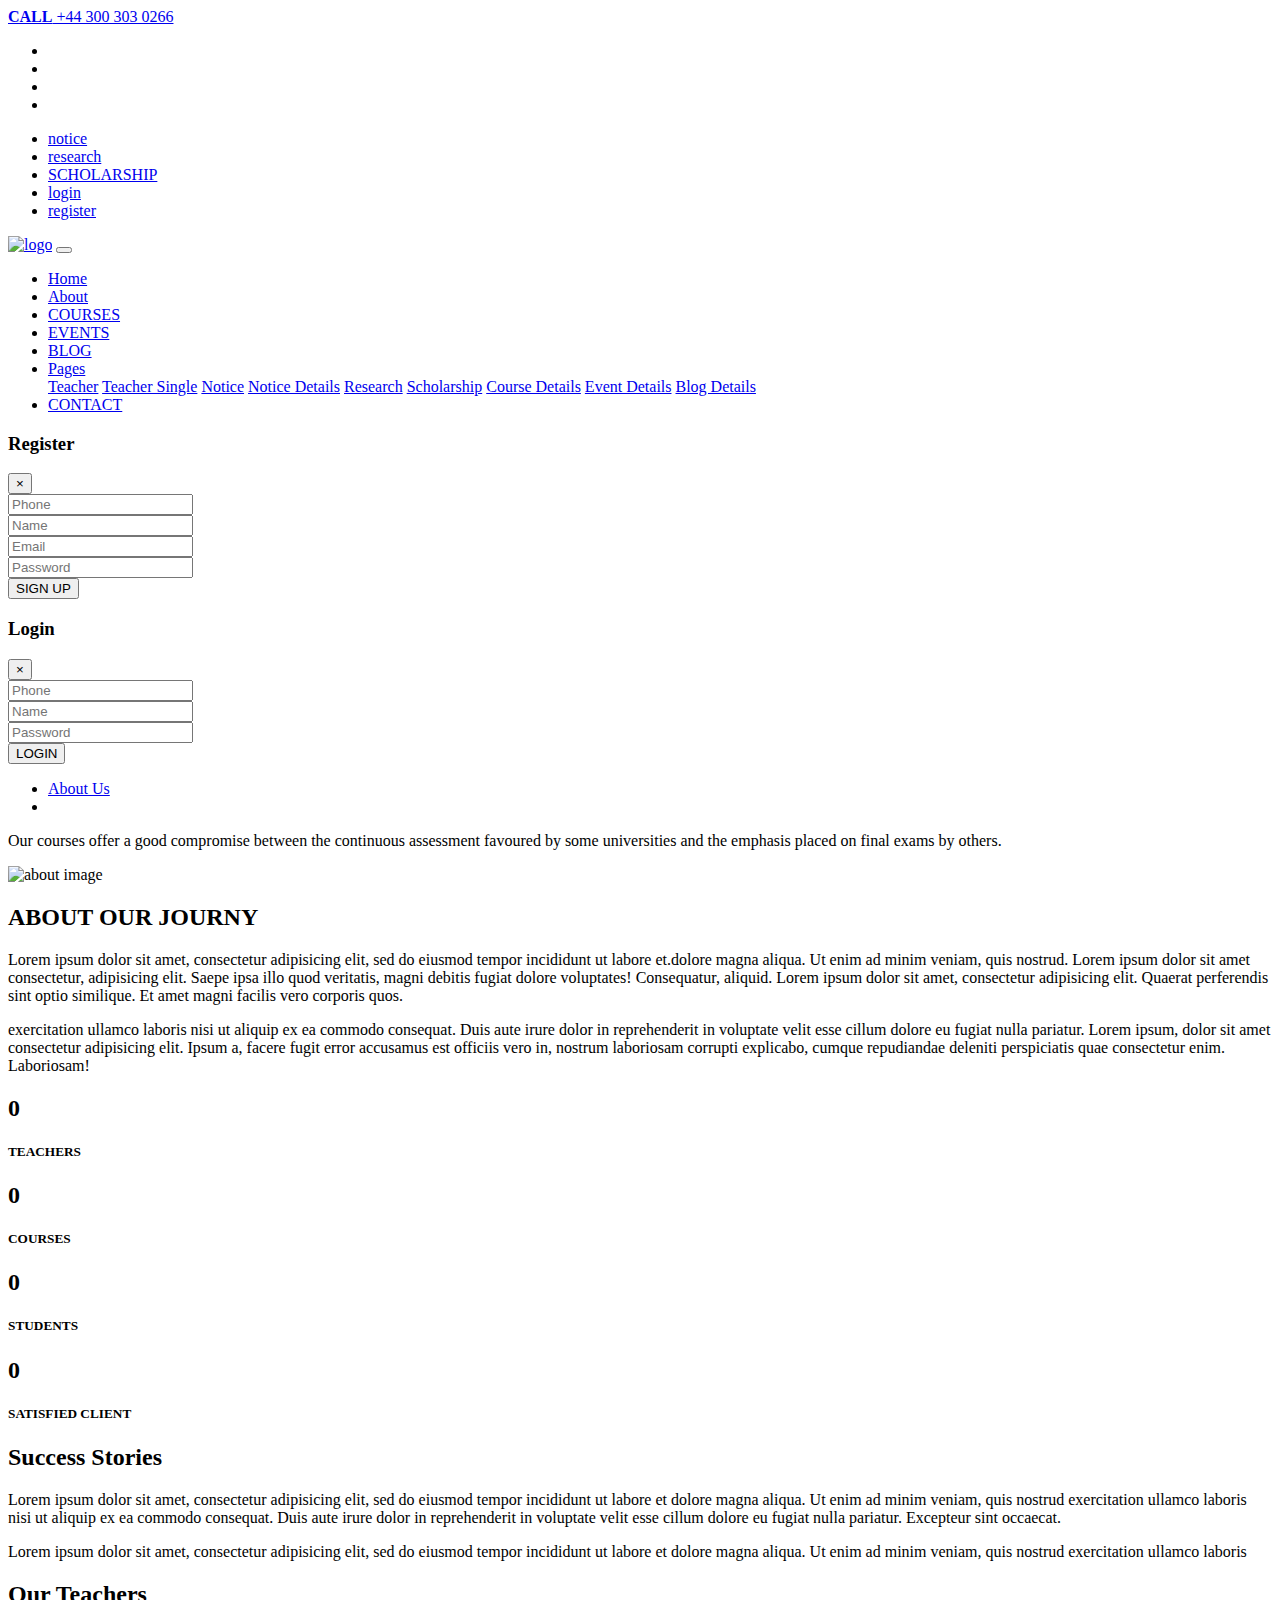
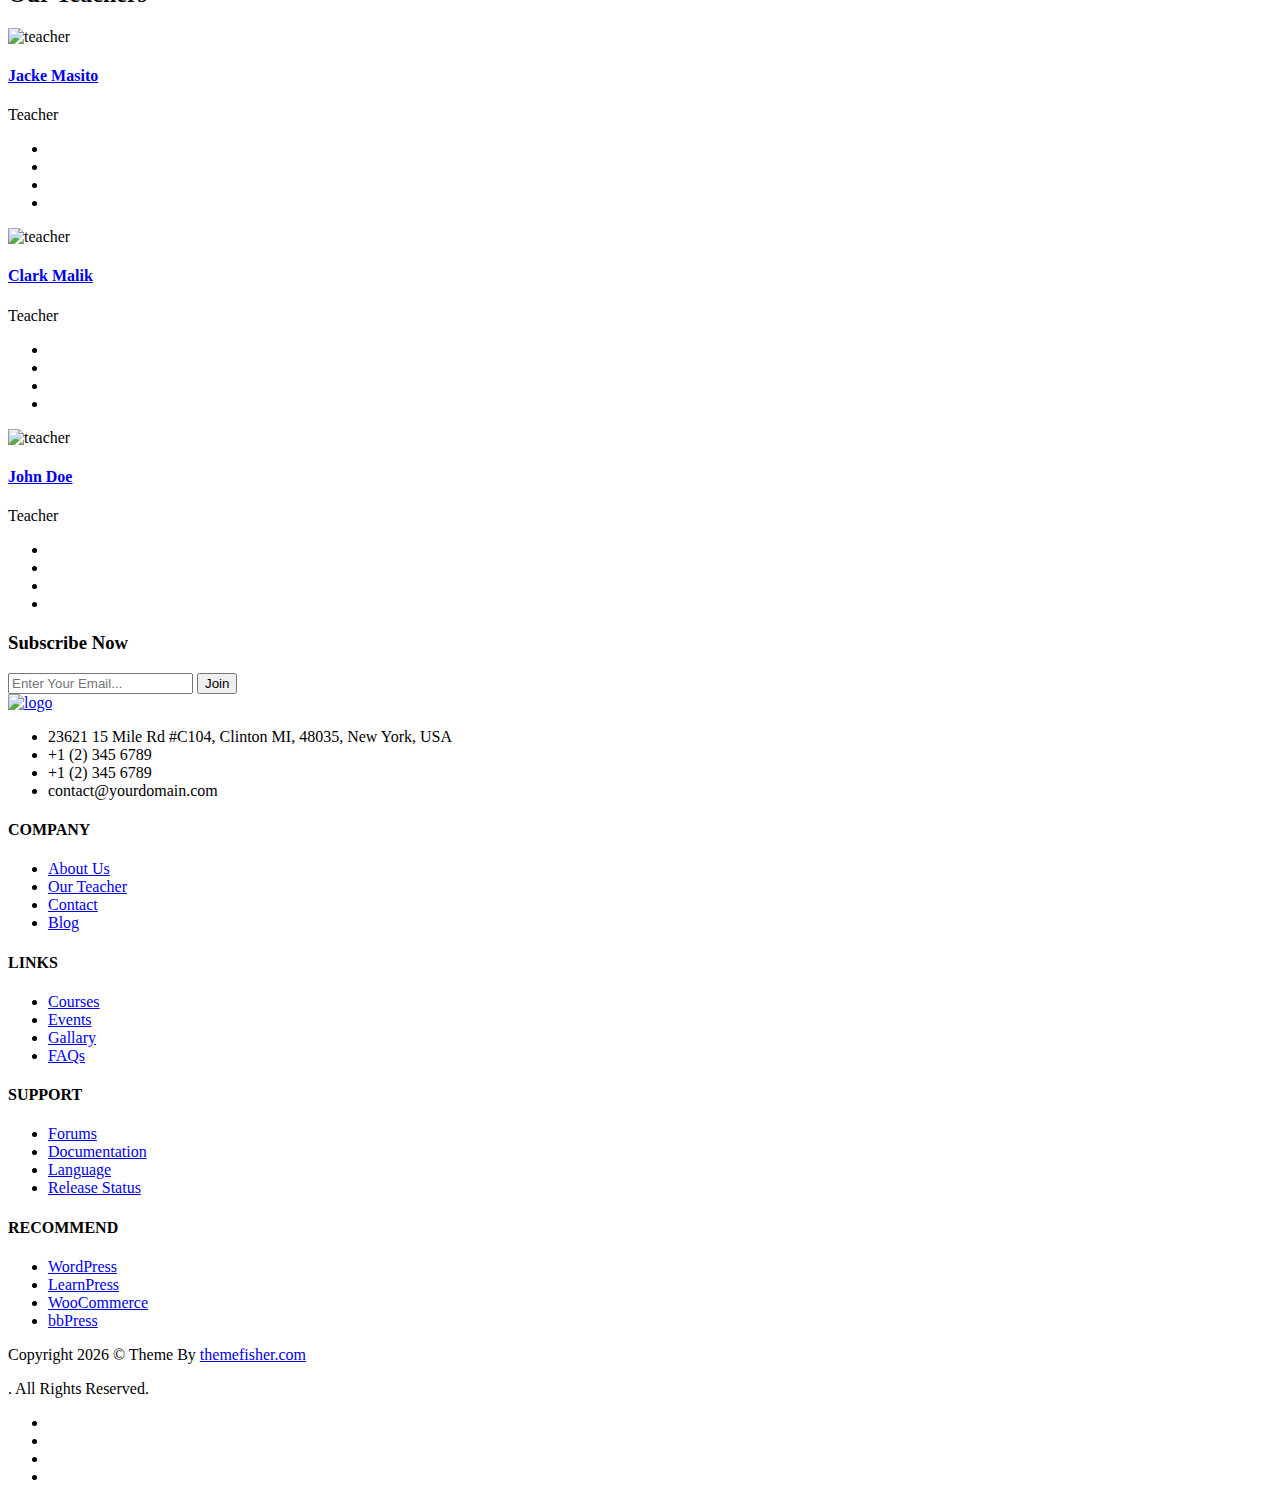
==== about.html @ 237f296d "Test_Example" ====
<!DOCTYPE html>
<html lang="zxx">

<head>
  <meta charset="utf-8">
  <title>Educenter</title>

  <!-- mobile responsive meta -->
  <meta name="viewport" content="width=device-width, initial-scale=1">
  <meta name="viewport" content="width=device-width, initial-scale=1, maximum-scale=1">
  
  <!-- ** Plugins Needed for the Project ** -->
  <!-- Bootstrap -->
  <link rel="stylesheet" href="plugins/bootstrap/bootstrap.min.css">
  <!-- slick slider -->
  <link rel="stylesheet" href="plugins/slick/slick.css">
  <!-- themefy-icon -->
  <link rel="stylesheet" href="plugins/themify-icons/themify-icons.css">
  <!-- animation css -->
  <link rel="stylesheet" href="plugins/animate/animate.css">
  <!-- aos -->
  <link rel="stylesheet" href="plugins/aos/aos.css">
  <!-- venobox popup -->
  <link rel="stylesheet" href="plugins/venobox/venobox.css">

  <!-- Main Stylesheet -->
  <link href="css/style.css" rel="stylesheet">
  
  <!--Favicon-->
  <link rel="shortcut icon" href="images/favicon.ico" type="image/x-icon">
  <link rel="icon" href="images/favicon.ico" type="image/x-icon">

</head>

<body>
  

<!-- header -->
<header class="fixed-top header">
  <!-- top header -->
  <div class="top-header py-2 bg-white">
    <div class="container">
      <div class="row no-gutters">
        <div class="col-lg-4 text-center text-lg-left">
          <a class="text-color mr-3" href="callto:+443003030266"><strong>CALL</strong> +44 300 303 0266</a>
          <ul class="list-inline d-inline">
            <li class="list-inline-item mx-0"><a class="d-inline-block p-2 text-color" href="#"><i class="ti-facebook"></i></a></li>
            <li class="list-inline-item mx-0"><a class="d-inline-block p-2 text-color" href="#"><i class="ti-twitter-alt"></i></a></li>
            <li class="list-inline-item mx-0"><a class="d-inline-block p-2 text-color" href="#"><i class="ti-linkedin"></i></a></li>
            <li class="list-inline-item mx-0"><a class="d-inline-block p-2 text-color" href="#"><i class="ti-instagram"></i></a></li>
          </ul>
        </div>
        <div class="col-lg-8 text-center text-lg-right">
          <ul class="list-inline">
            <li class="list-inline-item"><a class="text-uppercase text-color p-sm-2 py-2 px-0 d-inline-block" href="notice.html">notice</a></li>
            <li class="list-inline-item"><a class="text-uppercase text-color p-sm-2 py-2 px-0 d-inline-block" href="research.html">research</a></li>
            <li class="list-inline-item"><a class="text-uppercase text-color p-sm-2 py-2 px-0 d-inline-block" href="scholarship.html">SCHOLARSHIP</a></li>
            <li class="list-inline-item"><a class="text-uppercase text-color p-sm-2 py-2 px-0 d-inline-block" href="#" data-toggle="modal" data-target="#loginModal">login</a></li>
            <li class="list-inline-item"><a class="text-uppercase text-color p-sm-2 py-2 px-0 d-inline-block" href="#" data-toggle="modal" data-target="#signupModal">register</a></li>
          </ul>
        </div>
      </div>
    </div>
  </div>
  <!-- navbar -->
  <div class="navigation w-100">
    <div class="container">
      <nav class="navbar navbar-expand-lg navbar-light p-0">
        <a class="navbar-brand" href="index.html"><img src="images/logo.png" alt="logo"></a>
        <button class="navbar-toggler rounded-0" type="button" data-toggle="collapse" data-target="#navigation"
          aria-controls="navigation" aria-expanded="false" aria-label="Toggle navigation">
          <span class="navbar-toggler-icon"></span>
        </button>

        <div class="collapse navbar-collapse" id="navigation">
          <ul class="navbar-nav ml-auto text-center">
            <li class="nav-item @@home">
              <a class="nav-link" href="index.html">Home</a>
            </li>
            <li class="nav-item active">
              <a class="nav-link" href="about.html">About</a>
            </li>
            <li class="nav-item @@courses">
              <a class="nav-link" href="courses.html">COURSES</a>
            </li>
            <li class="nav-item @@events">
              <a class="nav-link" href="events.html">EVENTS</a>
            </li>
            <li class="nav-item @@blog">
              <a class="nav-link" href="blog.html">BLOG</a>
            </li>
            <li class="nav-item dropdown view">
              <a class="nav-link dropdown-toggle" href="#" id="navbarDropdown" role="button" data-toggle="dropdown"
                aria-haspopup="true" aria-expanded="false">
                Pages
              </a>
              <div class="dropdown-menu" aria-labelledby="navbarDropdown">
                <a class="dropdown-item" href="teacher.html">Teacher</a>
                <a class="dropdown-item" href="teacher-single.html">Teacher Single</a>
                <a class="dropdown-item" href="notice.html">Notice</a>
                <a class="dropdown-item" href="notice-single.html">Notice Details</a>
                <a class="dropdown-item" href="research.html">Research</a>
                <a class="dropdown-item" href="scholarship.html">Scholarship</a>
                <a class="dropdown-item" href="course-single.html">Course Details</a>
                <a class="dropdown-item" href="event-single.html">Event Details</a>
                <a class="dropdown-item" href="blog-single.html">Blog Details</a>
              </div>
            </li>
            <li class="nav-item @@contact">
              <a class="nav-link" href="contact.html">CONTACT</a>
            </li>
          </ul>
        </div>
      </nav>
    </div>
  </div>
</header>
<!-- /header -->
<!-- Modal -->
<div class="modal fade" id="signupModal" tabindex="-1" role="dialog" aria-hidden="true">
    <div class="modal-dialog modal-lg" role="document">
        <div class="modal-content rounded-0 border-0 p-4">
            <div class="modal-header border-0">
                <h3>Register</h3>
                <button type="button" class="close" data-dismiss="modal" aria-label="Close">
                    <span aria-hidden="true">&times;</span>
                </button>
            </div>
            <div class="modal-body">
                <div class="login">
                    <form action="#" class="row">
                        <div class="col-12">
                            <input type="text" class="form-control mb-3" id="signupPhone" name="signupPhone" placeholder="Phone">
                        </div>
                        <div class="col-12">
                            <input type="text" class="form-control mb-3" id="signupName" name="signupName" placeholder="Name">
                        </div>
                        <div class="col-12">
                            <input type="email" class="form-control mb-3" id="signupEmail" name="signupEmail" placeholder="Email">
                        </div>
                        <div class="col-12">
                            <input type="password" class="form-control mb-3" id="signupPassword" name="signupPassword" placeholder="Password">
                        </div>
                        <div class="col-12">
                            <button type="submit" class="btn btn-primary">SIGN UP</button>
                        </div>
                    </form>
                </div>
            </div>
        </div>
    </div>
</div>
<!-- Modal -->
<div class="modal fade" id="loginModal" tabindex="-1" role="dialog" aria-hidden="true">
    <div class="modal-dialog modal-lg" role="document">
        <div class="modal-content rounded-0 border-0 p-4">
            <div class="modal-header border-0">
                <h3>Login</h3>
                <button type="button" class="close" data-dismiss="modal" aria-label="Close">
                    <span aria-hidden="true">&times;</span>
                </button>
            </div>
            <div class="modal-body">
                <form action="#" class="row">
                    <div class="col-12">
                        <input type="text" class="form-control mb-3" id="loginPhone" name="loginPhone" placeholder="Phone">
                    </div>
                    <div class="col-12">
                        <input type="text" class="form-control mb-3" id="loginName" name="loginName" placeholder="Name">
                    </div>
                    <div class="col-12">
                        <input type="password" class="form-control mb-3" id="loginPassword" name="loginPassword" placeholder="Password">
                    </div>
                    <div class="col-12">
                        <button type="submit" class="btn btn-primary">LOGIN</button>
                    </div>
                </form>
            </div>
        </div>
    </div>
</div>

<!-- page title -->
<section class="page-title-section overlay" data-background="images/backgrounds/page-title.jpg">
  <div class="container">
    <div class="row">
      <div class="col-md-8">
        <ul class="list-inline custom-breadcrumb">
          <li class="list-inline-item"><a class="h2 text-primary font-secondary" href="@@page-link">About Us</a></li>
          <li class="list-inline-item text-white h3 font-secondary @@nasted"></li>
        </ul>
        <p class="text-lighten">Our courses offer a good compromise between the continuous assessment favoured by some universities and the emphasis placed on final exams by others.</p>
      </div>
    </div>
  </div>
</section>
<!-- /page title -->

<!-- about -->
<section class="section">
  <div class="container">
    <div class="row">
      <div class="col-12">
        <img class="img-fluid w-100 mb-4" src="images/about/about-page.jpg" alt="about image">
        <h2 class="section-title">ABOUT OUR JOURNY</h2>
        <p>Lorem ipsum dolor sit amet, consectetur adipisicing elit, sed do eiusmod tempor incididunt ut labore et.dolore magna aliqua. Ut enim ad minim veniam, quis nostrud. Lorem ipsum dolor sit amet consectetur, adipisicing elit. Saepe ipsa illo quod veritatis, magni debitis fugiat dolore voluptates! Consequatur, aliquid. Lorem ipsum dolor sit amet, consectetur adipisicing elit. Quaerat perferendis sint optio similique. Et amet magni facilis vero corporis quos.</p>
        <p>exercitation ullamco laboris nisi ut aliquip ex ea commodo consequat. Duis aute irure dolor in reprehenderit in voluptate velit esse cillum dolore eu fugiat nulla pariatur. Lorem ipsum, dolor sit amet consectetur adipisicing elit. Ipsum a, facere fugit error accusamus est officiis vero in, nostrum laboriosam corrupti explicabo, cumque repudiandae deleniti perspiciatis quae consectetur enim. Laboriosam!</p>
      </div>
    </div>
  </div>
</section>
<!-- /about -->

<!-- funfacts -->
<section class="section-sm bg-primary">
  <div class="container">
    <div class="row">
      <!-- funfacts item -->
      <div class="col-md-3 col-sm-6 mb-4 mb-md-0">
        <div class="text-center">
          <h2 class="count text-white" data-count="60">0</h2>
          <h5 class="text-white">TEACHERS</h5>
        </div>
      </div>
      <!-- funfacts item -->
      <div class="col-md-3 col-sm-6 mb-4 mb-md-0">
        <div class="text-center">
          <h2 class="count text-white" data-count="50">0</h2>
          <h5 class="text-white">COURSES</h5>
        </div>
      </div>
      <!-- funfacts item -->
      <div class="col-md-3 col-sm-6 mb-4 mb-md-0">
        <div class="text-center">
          <h2 class="count text-white" data-count="1000">0</h2>
          <h5 class="text-white">STUDENTS</h5>
        </div>
      </div>
      <!-- funfacts item -->
      <div class="col-md-3 col-sm-6 mb-4 mb-md-0">
        <div class="text-center">
          <h2 class="count text-white" data-count="3737">0</h2>
          <h5 class="text-white">SATISFIED CLIENT</h5>
        </div>
      </div>
    </div>
  </div>
</section>
<!-- /funfacts -->

<!-- success story -->
<section class="section bg-cover" data-background="images/backgrounds/success-story.jpg">
  <div class="container">
    <div class="row">
      <div class="col-lg-6 col-sm-4 position-relative success-video">
        <a class="play-btn venobox" href="https://youtu.be/nA1Aqp0sPQo" data-vbtype="video">
          <i class="ti-control-play"></i>
        </a>
      </div>
      <div class="col-lg-6 col-sm-8">
        <div class="bg-white p-5">
          <h2 class="section-title">Success Stories</h2>
          <p>Lorem ipsum dolor sit amet, consectetur adipisicing elit, sed do eiusmod tempor incididunt ut labore et dolore magna aliqua. Ut enim ad minim veniam, quis nostrud exercitation ullamco laboris nisi ut aliquip ex ea commodo consequat. Duis aute irure dolor in reprehenderit in voluptate velit esse cillum dolore eu fugiat nulla pariatur. Excepteur sint occaecat.</p>
          <p>Lorem ipsum dolor sit amet, consectetur adipisicing elit, sed do eiusmod tempor incididunt ut labore et dolore magna aliqua. Ut enim ad minim veniam, quis nostrud exercitation ullamco laboris</p>
        </div>
      </div>
    </div>
  </div>
</section>
<!-- /success story -->

<!-- teachers -->
<section class="section">
    <div class="container">
      <div class="row justify-content-center">
        <div class="col-12">
          <h2 class="section-title">Our Teachers</h2>
        </div>
        <!-- teacher -->
        <div class="col-lg-4 col-sm-6 mb-5 mb-lg-0">
          <div class="card border-0 rounded-0 hover-shadow">
            <img class="card-img-top rounded-0" src="images/teachers/teacher-1.jpg" alt="teacher">
            <div class="card-body">
              <a href="teacher-single.html">
                <h4 class="card-title">Jacke Masito</h4>
              </a>
              <div class="d-flex justify-content-between">
                <span>Teacher</span>
                <ul class="list-inline">
                  <li class="list-inline-item"><a class="text-color" href="#"><i class="ti-facebook"></i></a></li>
                  <li class="list-inline-item"><a class="text-color" href="#"><i class="ti-twitter-alt"></i></a></li>
                  <li class="list-inline-item"><a class="text-color" href="#"><i class="ti-google"></i></a></li>
                  <li class="list-inline-item"><a class="text-color" href="#"><i class="ti-linkedin"></i></a></li>
                </ul>
              </div>
            </div>
          </div>
        </div>
        <!-- teacher -->
        <div class="col-lg-4 col-sm-6 mb-5 mb-lg-0">
          <div class="card border-0 rounded-0 hover-shadow">
            <img class="card-img-top rounded-0" src="images/teachers/teacher-2.jpg" alt="teacher">
            <div class="card-body">
              <a href="teacher-single.html">
                <h4 class="card-title">Clark Malik</h4>
              </a>
              <div class="d-flex justify-content-between">
                <span>Teacher</span>
                <ul class="list-inline">
                  <li class="list-inline-item"><a class="text-color" href="#"><i class="ti-facebook"></i></a></li>
                  <li class="list-inline-item"><a class="text-color" href="#"><i class="ti-twitter-alt"></i></a></li>
                  <li class="list-inline-item"><a class="text-color" href="#"><i class="ti-google"></i></a></li>
                  <li class="list-inline-item"><a class="text-color" href="#"><i class="ti-linkedin"></i></a></li>
                </ul>
              </div>
            </div>
          </div>
        </div>
        <!-- teacher -->
        <div class="col-lg-4 col-sm-6 mb-5 mb-lg-0">
          <div class="card border-0 rounded-0 hover-shadow">
            <img class="card-img-top rounded-0" src="images/teachers/teacher-3.jpg" alt="teacher">
            <div class="card-body">
              <a href="teacher-single.html">
                <h4 class="card-title">John Doe</h4>
              </a>
              <div class="d-flex justify-content-between">
                <span>Teacher</span>
                <ul class="list-inline">
                  <li class="list-inline-item"><a class="text-color" href="#"><i class="ti-facebook"></i></a></li>
                  <li class="list-inline-item"><a class="text-color" href="#"><i class="ti-twitter-alt"></i></a></li>
                  <li class="list-inline-item"><a class="text-color" href="#"><i class="ti-google"></i></a></li>
                  <li class="list-inline-item"><a class="text-color" href="#"><i class="ti-linkedin"></i></a></li>
                </ul>
              </div>
            </div>
          </div>
        </div>
      </div>
    </div>
  </section>
  <!-- /teachers -->

<!-- footer -->
<footer>
  <!-- newsletter -->
  <div class="newsletter">
    <div class="container">
      <div class="row">
        <div class="col-md-9 ml-auto bg-primary py-5 newsletter-block">
          <h3 class="text-white">Subscribe Now</h3>
          <form action="#">
            <div class="input-wrapper">
              <input type="email" class="form-control border-0" id="newsletter" name="newsletter" placeholder="Enter Your Email...">
              <button type="submit" value="send" class="btn btn-primary">Join</button>
            </div>
          </form>
        </div>
      </div>
    </div>
  </div>
  <!-- footer content -->
  <div class="footer bg-footer section border-bottom">
    <div class="container">
      <div class="row">
        <div class="col-lg-4 col-sm-8 mb-5 mb-lg-0">
          <!-- logo -->
          <a class="logo-footer" href="index.html"><img class="img-fluid mb-4" src="images/logo.png" alt="logo"></a>
          <ul class="list-unstyled">
            <li class="mb-2">23621 15 Mile Rd #C104, Clinton MI, 48035, New York, USA</li>
            <li class="mb-2">+1 (2) 345 6789</li>
            <li class="mb-2">+1 (2) 345 6789</li>
            <li class="mb-2">contact@yourdomain.com</li>
          </ul>
        </div>
        <!-- company -->
        <div class="col-lg-2 col-md-3 col-sm-4 col-6 mb-5 mb-md-0">
          <h4 class="text-white mb-5">COMPANY</h4>
          <ul class="list-unstyled">
            <li class="mb-3"><a class="text-color" href="about.html">About Us</a></li>
            <li class="mb-3"><a class="text-color" href="teacher.html">Our Teacher</a></li>
            <li class="mb-3"><a class="text-color" href="contact.html">Contact</a></li>
            <li class="mb-3"><a class="text-color" href="blog.html">Blog</a></li>
          </ul>
        </div>
        <!-- links -->
        <div class="col-lg-2 col-md-3 col-sm-4 col-6 mb-5 mb-md-0">
          <h4 class="text-white mb-5">LINKS</h4>
          <ul class="list-unstyled">
            <li class="mb-3"><a class="text-color" href="courses.html">Courses</a></li>
            <li class="mb-3"><a class="text-color" href="event.html">Events</a></li>
            <li class="mb-3"><a class="text-color" href="gallary.html">Gallary</a></li>
            <li class="mb-3"><a class="text-color" href="faqs.html">FAQs</a></li>
          </ul>
        </div>
        <!-- support -->
        <div class="col-lg-2 col-md-3 col-sm-4 col-6 mb-5 mb-md-0">
          <h4 class="text-white mb-5">SUPPORT</h4>
          <ul class="list-unstyled">
            <li class="mb-3"><a class="text-color" href="#">Forums</a></li>
            <li class="mb-3"><a class="text-color" href="#">Documentation</a></li>
            <li class="mb-3"><a class="text-color" href="#">Language</a></li>
            <li class="mb-3"><a class="text-color" href="#">Release Status</a></li>
          </ul>
        </div>
        <!-- support -->
        <div class="col-lg-2 col-md-3 col-sm-4 col-6 mb-5 mb-md-0">
          <h4 class="text-white mb-5">RECOMMEND</h4>
          <ul class="list-unstyled">
            <li class="mb-3"><a class="text-color" href="#">WordPress</a></li>
            <li class="mb-3"><a class="text-color" href="#">LearnPress</a></li>
            <li class="mb-3"><a class="text-color" href="#">WooCommerce</a></li>
            <li class="mb-3"><a class="text-color" href="#">bbPress</a></li>
          </ul>
        </div>
      </div>
    </div>
  </div>
  <!-- copyright -->
  <div class="copyright py-4 bg-footer">
    <div class="container">
      <div class="row">
        <div class="col-sm-7 text-sm-left text-center">
          <p class="mb-0">Copyright
            <script>
              var CurrentYear = new Date().getFullYear()
              document.write(CurrentYear)
            </script> 
            © Theme By <a href="https://themefisher.com">themefisher.com</a></p> . All Rights Reserved.
        </div>
        <div class="col-sm-5 text-sm-right text-center">
          <ul class="list-inline">
            <li class="list-inline-item"><a class="d-inline-block p-2" href="https://www.facebook.com/themefisher"><i class="ti-facebook text-primary"></i></a></li>
            <li class="list-inline-item"><a class="d-inline-block p-2" href="https://www.twitter.com/themefisher"><i class="ti-twitter-alt text-primary"></i></a></li>
            <li class="list-inline-item"><a class="d-inline-block p-2" href="#"><i class="ti-instagram text-primary"></i></a></li>
            <li class="list-inline-item"><a class="d-inline-block p-2" href="https://dribbble.com/themefisher"><i class="ti-dribbble text-primary"></i></a></li>
          </ul>
        </div>
      </div>
    </div>
  </div>
</footer>
<!-- /footer -->

<!-- jQuery -->
<script src="plugins/jQuery/jquery.min.js"></script>
<!-- Bootstrap JS -->
<script src="plugins/bootstrap/bootstrap.min.js"></script>
<!-- slick slider -->
<script src="plugins/slick/slick.min.js"></script>
<!-- aos -->
<script src="plugins/aos/aos.js"></script>
<!-- venobox popup -->
<script src="plugins/venobox/venobox.min.js"></script>
<!-- mixitup filter -->
<script src="plugins/mixitup/mixitup.min.js"></script>
<!-- google map -->
<script src="https://maps.googleapis.com/maps/api/js?key=AIzaSyCcABaamniA6OL5YvYSpB3pFMNrXwXnLwU&libraries=places"></script>
<script src="plugins/google-map/gmap.js"></script>

<!-- Main Script -->
<script src="js/script.js"></script>

</body>
</html>
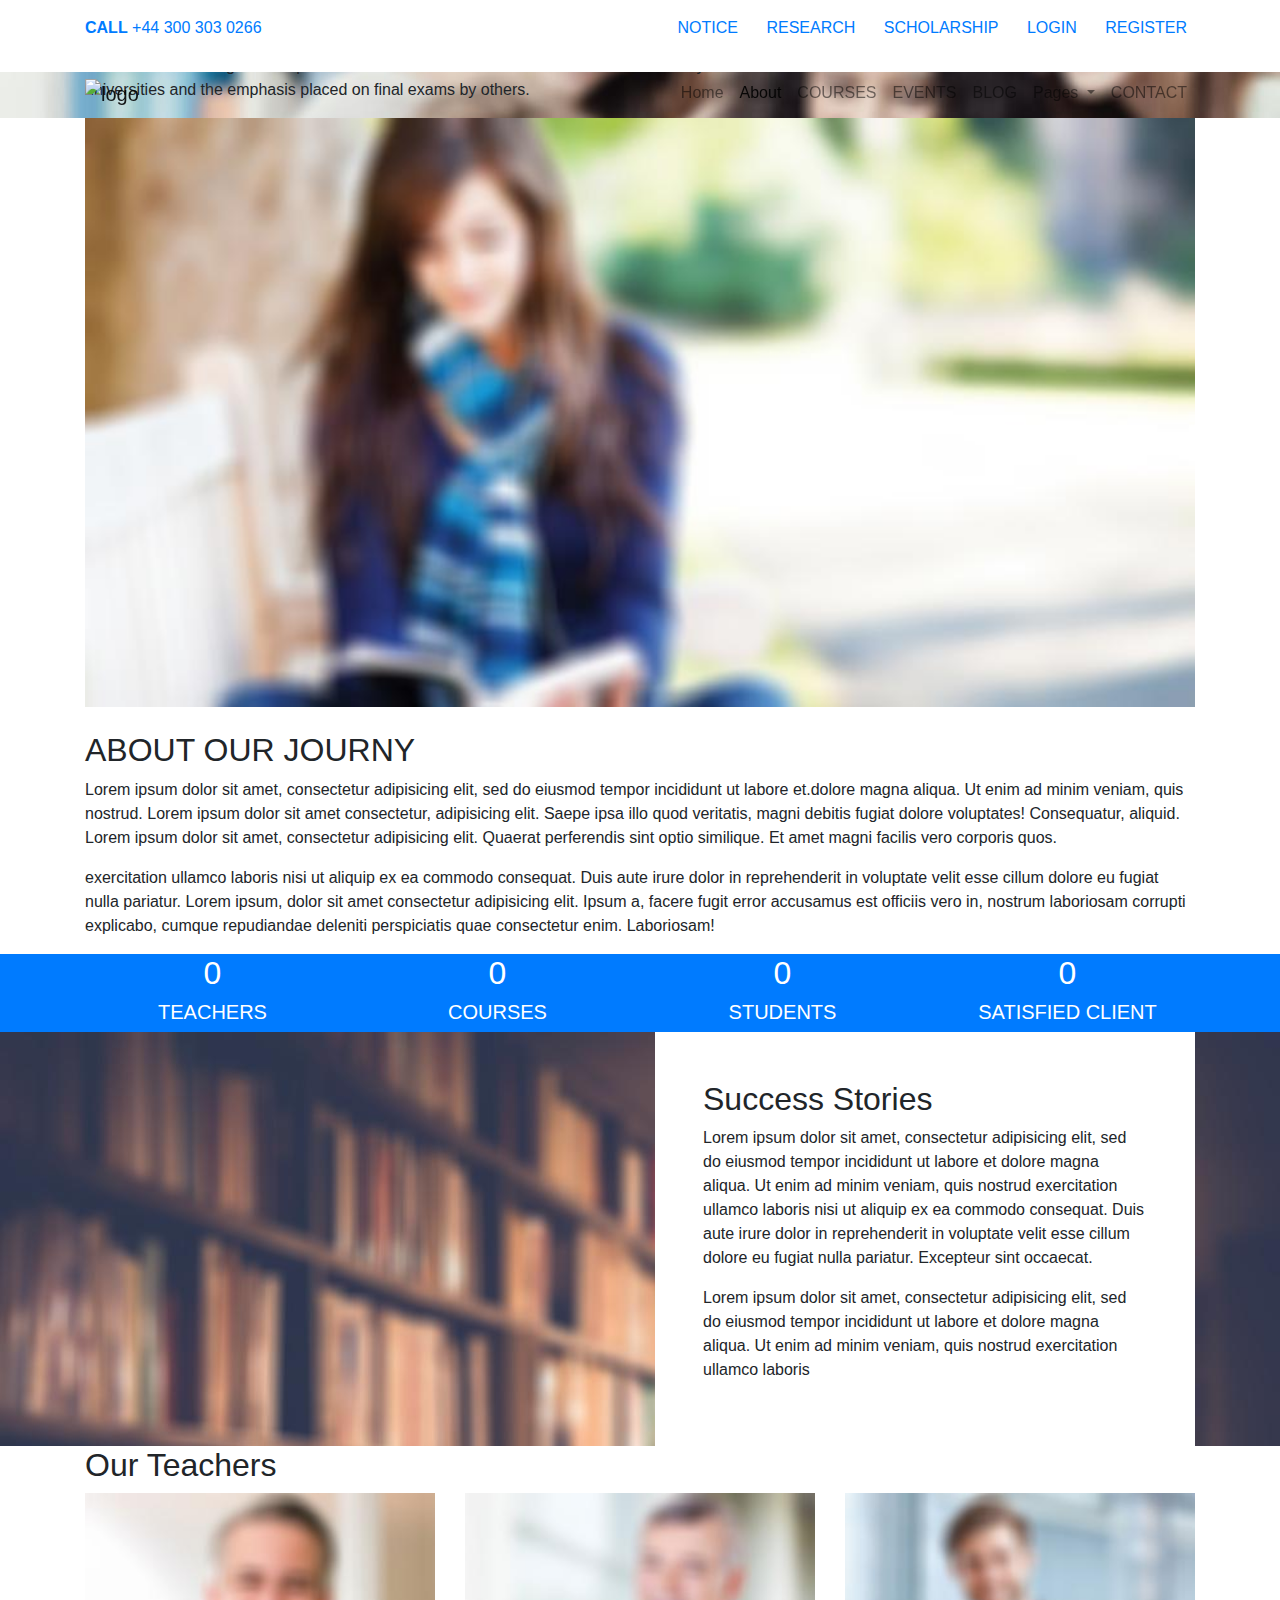
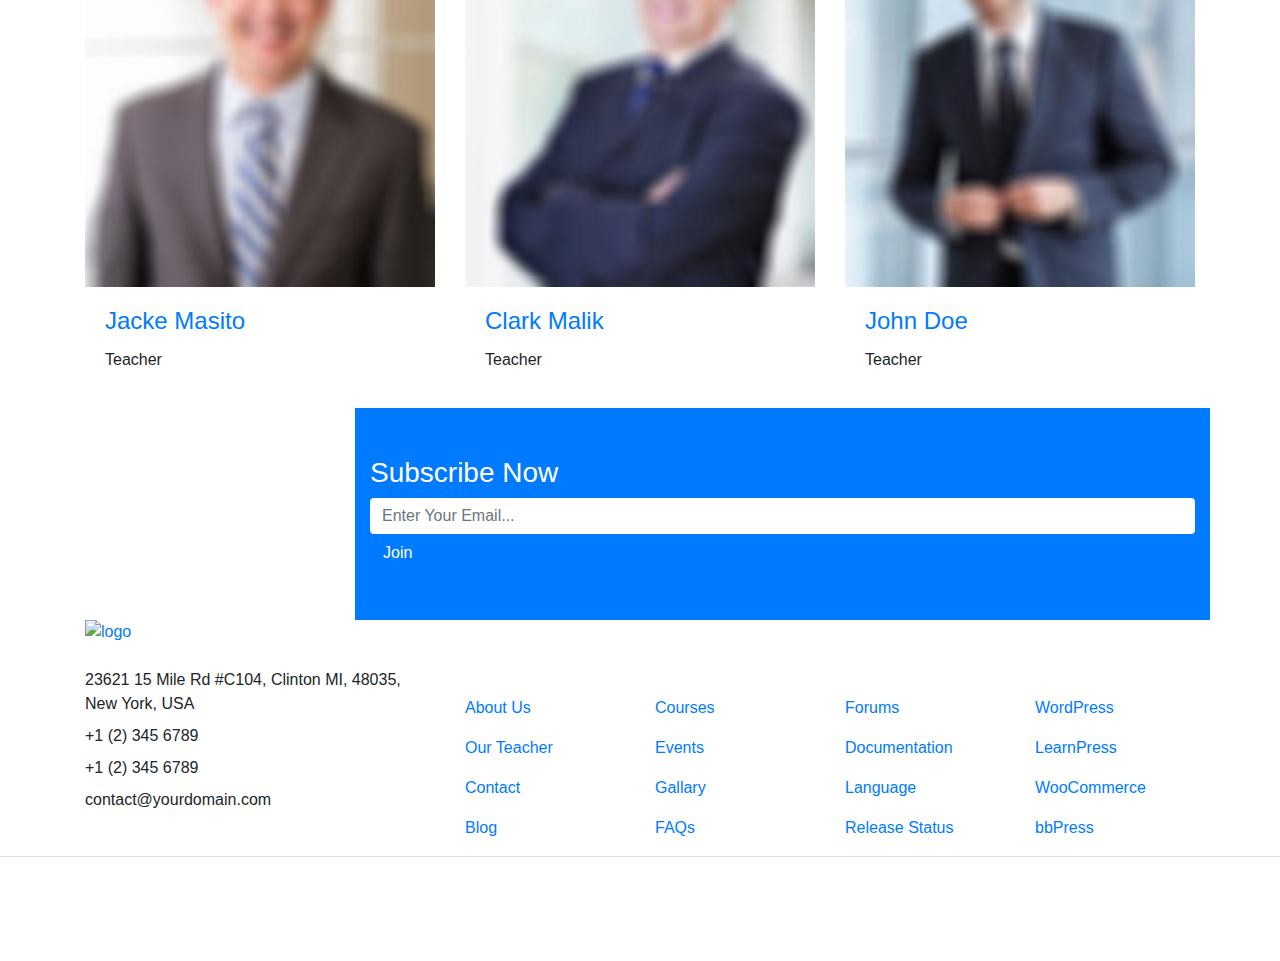
==== commit a296a88b: "Changes_Commited" ====
--- a/about.html
+++ b/about.html
@@ -3,7 +3,7 @@
 
 <head>
   <meta charset="utf-8">
-  <title>Educenter</title>
+  <title>Lord Buddha Academy</title>
 
   <!-- mobile responsive meta -->
   <meta name="viewport" content="width=device-width, initial-scale=1">
@@ -11,24 +11,24 @@
   
   <!-- ** Plugins Needed for the Project ** -->
   <!-- Bootstrap -->
-  <link rel="stylesheet" href="plugins/bootstrap/bootstrap.min.css">
+  <link rel="stylesheet" href="/bootstrap.min.css">
   <!-- slick slider -->
-  <link rel="stylesheet" href="plugins/slick/slick.css">
+  <link rel="stylesheet" href="/slick.css">
   <!-- themefy-icon -->
-  <link rel="stylesheet" href="plugins/themify-icons/themify-icons.css">
+  <link rel="stylesheet" href="/themify-icons.css">
   <!-- animation css -->
-  <link rel="stylesheet" href="plugins/animate/animate.css">
+  <link rel="stylesheet" href="/animate.css">
   <!-- aos -->
-  <link rel="stylesheet" href="plugins/aos/aos.css">
+  <link rel="stylesheet" href="/aos.css">
   <!-- venobox popup -->
-  <link rel="stylesheet" href="plugins/venobox/venobox.css">
+  <link rel="stylesheet" href="/venobox.css">
 
   <!-- Main Stylesheet -->
   <link href="css/style.css" rel="stylesheet">
   
   <!--Favicon-->
-  <link rel="shortcut icon" href="images/favicon.ico" type="image/x-icon">
-  <link rel="icon" href="images/favicon.ico" type="image/x-icon">
+  <link rel="shortcut icon" href="/favicon.ico" type="/x-icon">
+  <link rel="icon" href="/favicon.ico" type="/x-icon">
 
 </head>
 
@@ -181,7 +181,7 @@
 </div>
 
 <!-- page title -->
-<section class="page-title-section overlay" data-background="images/backgrounds/page-title.jpg">
+<section class="page-title-section overlay" data-background="/page-title.jpg">
   <div class="container">
     <div class="row">
       <div class="col-md-8">
@@ -201,7 +201,7 @@
   <div class="container">
     <div class="row">
       <div class="col-12">
-        <img class="img-fluid w-100 mb-4" src="images/about/about-page.jpg" alt="about image">
+        <img class="img-fluid w-100 mb-4" src="/about-page.jpg" alt="about image">
         <h2 class="section-title">ABOUT OUR JOURNY</h2>
         <p>Lorem ipsum dolor sit amet, consectetur adipisicing elit, sed do eiusmod tempor incididunt ut labore et.dolore magna aliqua. Ut enim ad minim veniam, quis nostrud. Lorem ipsum dolor sit amet consectetur, adipisicing elit. Saepe ipsa illo quod veritatis, magni debitis fugiat dolore voluptates! Consequatur, aliquid. Lorem ipsum dolor sit amet, consectetur adipisicing elit. Quaerat perferendis sint optio similique. Et amet magni facilis vero corporis quos.</p>
         <p>exercitation ullamco laboris nisi ut aliquip ex ea commodo consequat. Duis aute irure dolor in reprehenderit in voluptate velit esse cillum dolore eu fugiat nulla pariatur. Lorem ipsum, dolor sit amet consectetur adipisicing elit. Ipsum a, facere fugit error accusamus est officiis vero in, nostrum laboriosam corrupti explicabo, cumque repudiandae deleniti perspiciatis quae consectetur enim. Laboriosam!</p>
@@ -249,7 +249,7 @@
 <!-- /funfacts -->
 
 <!-- success story -->
-<section class="section bg-cover" data-background="images/backgrounds/success-story.jpg">
+<section class="section bg-cover" data-background="/success-story.jpg">
   <div class="container">
     <div class="row">
       <div class="col-lg-6 col-sm-4 position-relative success-video">
@@ -279,7 +279,7 @@
         <!-- teacher -->
         <div class="col-lg-4 col-sm-6 mb-5 mb-lg-0">
           <div class="card border-0 rounded-0 hover-shadow">
-            <img class="card-img-top rounded-0" src="images/teachers/teacher-1.jpg" alt="teacher">
+            <img class="card-img-top rounded-0" src="/teacher-1.jpg" alt="teacher">
             <div class="card-body">
               <a href="teacher-single.html">
                 <h4 class="card-title">Jacke Masito</h4>
@@ -299,7 +299,7 @@
         <!-- teacher -->
         <div class="col-lg-4 col-sm-6 mb-5 mb-lg-0">
           <div class="card border-0 rounded-0 hover-shadow">
-            <img class="card-img-top rounded-0" src="images/teachers/teacher-2.jpg" alt="teacher">
+            <img class="card-img-top rounded-0" src="/teacher-2.jpg" alt="teacher">
             <div class="card-body">
               <a href="teacher-single.html">
                 <h4 class="card-title">Clark Malik</h4>
@@ -319,7 +319,7 @@
         <!-- teacher -->
         <div class="col-lg-4 col-sm-6 mb-5 mb-lg-0">
           <div class="card border-0 rounded-0 hover-shadow">
-            <img class="card-img-top rounded-0" src="images/teachers/teacher-3.jpg" alt="teacher">
+            <img class="card-img-top rounded-0" src="/teacher-3.jpg" alt="teacher">
             <div class="card-body">
               <a href="teacher-single.html">
                 <h4 class="card-title">John Doe</h4>
@@ -420,14 +420,6 @@
   <div class="copyright py-4 bg-footer">
     <div class="container">
       <div class="row">
-        <div class="col-sm-7 text-sm-left text-center">
-          <p class="mb-0">Copyright
-            <script>
-              var CurrentYear = new Date().getFullYear()
-              document.write(CurrentYear)
-            </script> 
-            © Theme By <a href="https://themefisher.com">themefisher.com</a></p> . All Rights Reserved.
-        </div>
         <div class="col-sm-5 text-sm-right text-center">
           <ul class="list-inline">
             <li class="list-inline-item"><a class="d-inline-block p-2" href="https://www.facebook.com/themefisher"><i class="ti-facebook text-primary"></i></a></li>
@@ -443,23 +435,23 @@
 <!-- /footer -->
 
 <!-- jQuery -->
-<script src="plugins/jQuery/jquery.min.js"></script>
+<script src="/jquery.min.js"></script>
 <!-- Bootstrap JS -->
-<script src="plugins/bootstrap/bootstrap.min.js"></script>
+<script src="/bootstrap.min.js"></script>
 <!-- slick slider -->
-<script src="plugins/slick/slick.min.js"></script>
+<script src="/slick.min.js"></script>
 <!-- aos -->
-<script src="plugins/aos/aos.js"></script>
+<script src="/aos.js"></script>
 <!-- venobox popup -->
-<script src="plugins/venobox/venobox.min.js"></script>
+<script src="/venobox.min.js"></script>
 <!-- mixitup filter -->
-<script src="plugins/mixitup/mixitup.min.js"></script>
+<script src="/mixitup.min.js"></script>
 <!-- google map -->
 <script src="https://maps.googleapis.com/maps/api/js?key=AIzaSyCcABaamniA6OL5YvYSpB3pFMNrXwXnLwU&libraries=places"></script>
-<script src="plugins/google-map/gmap.js"></script>
+<script src="/gmap.js"></script>
 
 <!-- Main Script -->
-<script src="js/script.js"></script>
+<script src="/script.js"></script>
 
 </body>
 </html>--- a/themify-icons.css
+++ b/themify-icons.css
@@ -0,0 +1,1433 @@
+@font-face {
+  font-family: 'themify';
+  src: url('fonts/themify.eot?-fvbane');
+  src: url('fonts/themify.eot?#iefix-fvbane') format('embedded-opentype'),
+  url('fonts/themify.woff?-fvbane') format('woff'),
+  url('fonts/themify.ttf?-fvbane') format('truetype'),
+  url('fonts/themify.svg?-fvbane#themify') format('svg');
+  font-weight: normal;
+  font-style: normal;
+}
+
+[class^="ti-"],
+[class*=" ti-"] {
+  font-family: 'themify';
+  speak: none;
+  font-style: normal;
+  font-weight: normal;
+  font-variant: normal;
+  text-transform: none;
+  line-height: 1;
+
+  /* Better Font Rendering =========== */
+  -webkit-font-smoothing: antialiased;
+  -moz-osx-font-smoothing: grayscale;
+}
+
+.ti-wand:before {
+  content: "\e600";
+}
+
+.ti-volume:before {
+  content: "\e601";
+}
+
+.ti-user:before {
+  content: "\e602";
+}
+
+.ti-unlock:before {
+  content: "\e603";
+}
+
+.ti-unlink:before {
+  content: "\e604";
+}
+
+.ti-trash:before {
+  content: "\e605";
+}
+
+.ti-thought:before {
+  content: "\e606";
+}
+
+.ti-target:before {
+  content: "\e607";
+}
+
+.ti-tag:before {
+  content: "\e608";
+}
+
+.ti-tablet:before {
+  content: "\e609";
+}
+
+.ti-star:before {
+  content: "\e60a";
+}
+
+.ti-spray:before {
+  content: "\e60b";
+}
+
+.ti-signal:before {
+  content: "\e60c";
+}
+
+.ti-shopping-cart:before {
+  content: "\e60d";
+}
+
+.ti-shopping-cart-full:before {
+  content: "\e60e";
+}
+
+.ti-settings:before {
+  content: "\e60f";
+}
+
+.ti-search:before {
+  content: "\e610";
+}
+
+.ti-zoom-in:before {
+  content: "\e611";
+}
+
+.ti-zoom-out:before {
+  content: "\e612";
+}
+
+.ti-cut:before {
+  content: "\e613";
+}
+
+.ti-ruler:before {
+  content: "\e614";
+}
+
+.ti-ruler-pencil:before {
+  content: "\e615";
+}
+
+.ti-ruler-alt:before {
+  content: "\e616";
+}
+
+.ti-bookmark:before {
+  content: "\e617";
+}
+
+.ti-bookmark-alt:before {
+  content: "\e618";
+}
+
+.ti-reload:before {
+  content: "\e619";
+}
+
+.ti-plus:before {
+  content: "\e61a";
+}
+
+.ti-pin:before {
+  content: "\e61b";
+}
+
+.ti-pencil:before {
+  content: "\e61c";
+}
+
+.ti-pencil-alt:before {
+  content: "\e61d";
+}
+
+.ti-paint-roller:before {
+  content: "\e61e";
+}
+
+.ti-paint-bucket:before {
+  content: "\e61f";
+}
+
+.ti-na:before {
+  content: "\e620";
+}
+
+.ti-mobile:before {
+  content: "\e621";
+}
+
+.ti-minus:before {
+  content: "\e622";
+}
+
+.ti-medall:before {
+  content: "\e623";
+}
+
+.ti-medall-alt:before {
+  content: "\e624";
+}
+
+.ti-marker:before {
+  content: "\e625";
+}
+
+.ti-marker-alt:before {
+  content: "\e626";
+}
+
+.ti-arrow-up:before {
+  content: "\e627";
+}
+
+.ti-arrow-right:before {
+  content: "\e628";
+}
+
+.ti-arrow-left:before {
+  content: "\e629";
+}
+
+.ti-arrow-down:before {
+  content: "\e62a";
+}
+
+.ti-lock:before {
+  content: "\e62b";
+}
+
+.ti-location-arrow:before {
+  content: "\e62c";
+}
+
+.ti-link:before {
+  content: "\e62d";
+}
+
+.ti-layout:before {
+  content: "\e62e";
+}
+
+.ti-layers:before {
+  content: "\e62f";
+}
+
+.ti-layers-alt:before {
+  content: "\e630";
+}
+
+.ti-key:before {
+  content: "\e631";
+}
+
+.ti-import:before {
+  content: "\e632";
+}
+
+.ti-image:before {
+  content: "\e633";
+}
+
+.ti-heart:before {
+  content: "\e634";
+}
+
+.ti-heart-broken:before {
+  content: "\e635";
+}
+
+.ti-hand-stop:before {
+  content: "\e636";
+}
+
+.ti-hand-open:before {
+  content: "\e637";
+}
+
+.ti-hand-drag:before {
+  content: "\e638";
+}
+
+.ti-folder:before {
+  content: "\e639";
+}
+
+.ti-flag:before {
+  content: "\e63a";
+}
+
+.ti-flag-alt:before {
+  content: "\e63b";
+}
+
+.ti-flag-alt-2:before {
+  content: "\e63c";
+}
+
+.ti-eye:before {
+  content: "\e63d";
+}
+
+.ti-export:before {
+  content: "\e63e";
+}
+
+.ti-exchange-vertical:before {
+  content: "\e63f";
+}
+
+.ti-desktop:before {
+  content: "\e640";
+}
+
+.ti-cup:before {
+  content: "\e641";
+}
+
+.ti-crown:before {
+  content: "\e642";
+}
+
+.ti-comments:before {
+  content: "\e643";
+}
+
+.ti-comment:before {
+  content: "\e644";
+}
+
+.ti-comment-alt:before {
+  content: "\e645";
+}
+
+.ti-close:before {
+  content: "\e646";
+}
+
+.ti-clip:before {
+  content: "\e647";
+}
+
+.ti-angle-up:before {
+  content: "\e648";
+}
+
+.ti-angle-right:before {
+  content: "\e649";
+}
+
+.ti-angle-left:before {
+  content: "\e64a";
+}
+
+.ti-angle-down:before {
+  content: "\e64b";
+}
+
+.ti-check:before {
+  content: "\e64c";
+}
+
+.ti-check-box:before {
+  content: "\e64d";
+}
+
+.ti-camera:before {
+  content: "\e64e";
+}
+
+.ti-announcement:before {
+  content: "\e64f";
+}
+
+.ti-brush:before {
+  content: "\e650";
+}
+
+.ti-briefcase:before {
+  content: "\e651";
+}
+
+.ti-bolt:before {
+  content: "\e652";
+}
+
+.ti-bolt-alt:before {
+  content: "\e653";
+}
+
+.ti-blackboard:before {
+  content: "\e654";
+}
+
+.ti-bag:before {
+  content: "\e655";
+}
+
+.ti-move:before {
+  content: "\e656";
+}
+
+.ti-arrows-vertical:before {
+  content: "\e657";
+}
+
+.ti-arrows-horizontal:before {
+  content: "\e658";
+}
+
+.ti-fullscreen:before {
+  content: "\e659";
+}
+
+.ti-arrow-top-right:before {
+  content: "\e65a";
+}
+
+.ti-arrow-top-left:before {
+  content: "\e65b";
+}
+
+.ti-arrow-circle-up:before {
+  content: "\e65c";
+}
+
+.ti-arrow-circle-right:before {
+  content: "\e65d";
+}
+
+.ti-arrow-circle-left:before {
+  content: "\e65e";
+}
+
+.ti-arrow-circle-down:before {
+  content: "\e65f";
+}
+
+.ti-angle-double-up:before {
+  content: "\e660";
+}
+
+.ti-angle-double-right:before {
+  content: "\e661";
+}
+
+.ti-angle-double-left:before {
+  content: "\e662";
+}
+
+.ti-angle-double-down:before {
+  content: "\e663";
+}
+
+.ti-zip:before {
+  content: "\e664";
+}
+
+.ti-world:before {
+  content: "\e665";
+}
+
+.ti-wheelchair:before {
+  content: "\e666";
+}
+
+.ti-view-list:before {
+  content: "\e667";
+}
+
+.ti-view-list-alt:before {
+  content: "\e668";
+}
+
+.ti-view-grid:before {
+  content: "\e669";
+}
+
+.ti-uppercase:before {
+  content: "\e66a";
+}
+
+.ti-upload:before {
+  content: "\e66b";
+}
+
+.ti-underline:before {
+  content: "\e66c";
+}
+
+.ti-truck:before {
+  content: "\e66d";
+}
+
+.ti-timer:before {
+  content: "\e66e";
+}
+
+.ti-ticket:before {
+  content: "\e66f";
+}
+
+.ti-thumb-up:before {
+  content: "\e670";
+}
+
+.ti-thumb-down:before {
+  content: "\e671";
+}
+
+.ti-text:before {
+  content: "\e672";
+}
+
+.ti-stats-up:before {
+  content: "\e673";
+}
+
+.ti-stats-down:before {
+  content: "\e674";
+}
+
+.ti-split-v:before {
+  content: "\e675";
+}
+
+.ti-split-h:before {
+  content: "\e676";
+}
+
+.ti-smallcap:before {
+  content: "\e677";
+}
+
+.ti-shine:before {
+  content: "\e678";
+}
+
+.ti-shift-right:before {
+  content: "\e679";
+}
+
+.ti-shift-left:before {
+  content: "\e67a";
+}
+
+.ti-shield:before {
+  content: "\e67b";
+}
+
+.ti-notepad:before {
+  content: "\e67c";
+}
+
+.ti-server:before {
+  content: "\e67d";
+}
+
+.ti-quote-right:before {
+  content: "\e67e";
+}
+
+.ti-quote-left:before {
+  content: "\e67f";
+}
+
+.ti-pulse:before {
+  content: "\e680";
+}
+
+.ti-printer:before {
+  content: "\e681";
+}
+
+.ti-power-off:before {
+  content: "\e682";
+}
+
+.ti-plug:before {
+  content: "\e683";
+}
+
+.ti-pie-chart:before {
+  content: "\e684";
+}
+
+.ti-paragraph:before {
+  content: "\e685";
+}
+
+.ti-panel:before {
+  content: "\e686";
+}
+
+.ti-package:before {
+  content: "\e687";
+}
+
+.ti-music:before {
+  content: "\e688";
+}
+
+.ti-music-alt:before {
+  content: "\e689";
+}
+
+.ti-mouse:before {
+  content: "\e68a";
+}
+
+.ti-mouse-alt:before {
+  content: "\e68b";
+}
+
+.ti-money:before {
+  content: "\e68c";
+}
+
+.ti-microphone:before {
+  content: "\e68d";
+}
+
+.ti-menu:before {
+  content: "\e68e";
+}
+
+.ti-menu-alt:before {
+  content: "\e68f";
+}
+
+.ti-map:before {
+  content: "\e690";
+}
+
+.ti-map-alt:before {
+  content: "\e691";
+}
+
+.ti-loop:before {
+  content: "\e692";
+}
+
+.ti-location-pin:before {
+  content: "\e693";
+}
+
+.ti-list:before {
+  content: "\e694";
+}
+
+.ti-light-bulb:before {
+  content: "\e695";
+}
+
+.ti-Italic:before {
+  content: "\e696";
+}
+
+.ti-info:before {
+  content: "\e697";
+}
+
+.ti-infinite:before {
+  content: "\e698";
+}
+
+.ti-id-badge:before {
+  content: "\e699";
+}
+
+.ti-hummer:before {
+  content: "\e69a";
+}
+
+.ti-home:before {
+  content: "\e69b";
+}
+
+.ti-help:before {
+  content: "\e69c";
+}
+
+.ti-headphone:before {
+  content: "\e69d";
+}
+
+.ti-harddrives:before {
+  content: "\e69e";
+}
+
+.ti-harddrive:before {
+  content: "\e69f";
+}
+
+.ti-gift:before {
+  content: "\e6a0";
+}
+
+.ti-game:before {
+  content: "\e6a1";
+}
+
+.ti-filter:before {
+  content: "\e6a2";
+}
+
+.ti-files:before {
+  content: "\e6a3";
+}
+
+.ti-file:before {
+  content: "\e6a4";
+}
+
+.ti-eraser:before {
+  content: "\e6a5";
+}
+
+.ti-envelope:before {
+  content: "\e6a6";
+}
+
+.ti-download:before {
+  content: "\e6a7";
+}
+
+.ti-direction:before {
+  content: "\e6a8";
+}
+
+.ti-direction-alt:before {
+  content: "\e6a9";
+}
+
+.ti-dashboard:before {
+  content: "\e6aa";
+}
+
+.ti-control-stop:before {
+  content: "\e6ab";
+}
+
+.ti-control-shuffle:before {
+  content: "\e6ac";
+}
+
+.ti-control-play:before {
+  content: "\e6ad";
+}
+
+.ti-control-pause:before {
+  content: "\e6ae";
+}
+
+.ti-control-forward:before {
+  content: "\e6af";
+}
+
+.ti-control-backward:before {
+  content: "\e6b0";
+}
+
+.ti-cloud:before {
+  content: "\e6b1";
+}
+
+.ti-cloud-up:before {
+  content: "\e6b2";
+}
+
+.ti-cloud-down:before {
+  content: "\e6b3";
+}
+
+.ti-clipboard:before {
+  content: "\e6b4";
+}
+
+.ti-car:before {
+  content: "\e6b5";
+}
+
+.ti-calendar:before {
+  content: "\e6b6";
+}
+
+.ti-book:before {
+  content: "\e6b7";
+}
+
+.ti-bell:before {
+  content: "\e6b8";
+}
+
+.ti-basketball:before {
+  content: "\e6b9";
+}
+
+.ti-bar-chart:before {
+  content: "\e6ba";
+}
+
+.ti-bar-chart-alt:before {
+  content: "\e6bb";
+}
+
+.ti-back-right:before {
+  content: "\e6bc";
+}
+
+.ti-back-left:before {
+  content: "\e6bd";
+}
+
+.ti-arrows-corner:before {
+  content: "\e6be";
+}
+
+.ti-archive:before {
+  content: "\e6bf";
+}
+
+.ti-anchor:before {
+  content: "\e6c0";
+}
+
+.ti-align-right:before {
+  content: "\e6c1";
+}
+
+.ti-align-left:before {
+  content: "\e6c2";
+}
+
+.ti-align-justify:before {
+  content: "\e6c3";
+}
+
+.ti-align-center:before {
+  content: "\e6c4";
+}
+
+.ti-alert:before {
+  content: "\e6c5";
+}
+
+.ti-alarm-clock:before {
+  content: "\e6c6";
+}
+
+.ti-agenda:before {
+  content: "\e6c7";
+}
+
+.ti-write:before {
+  content: "\e6c8";
+}
+
+.ti-window:before {
+  content: "\e6c9";
+}
+
+.ti-widgetized:before {
+  content: "\e6ca";
+}
+
+.ti-widget:before {
+  content: "\e6cb";
+}
+
+.ti-widget-alt:before {
+  content: "\e6cc";
+}
+
+.ti-wallet:before {
+  content: "\e6cd";
+}
+
+.ti-video-clapper:before {
+  content: "\e6ce";
+}
+
+.ti-video-camera:before {
+  content: "\e6cf";
+}
+
+.ti-vector:before {
+  content: "\e6d0";
+}
+
+.ti-themify-logo:before {
+  content: "\e6d1";
+}
+
+.ti-themify-favicon:before {
+  content: "\e6d2";
+}
+
+.ti-themify-favicon-alt:before {
+  content: "\e6d3";
+}
+
+.ti-support:before {
+  content: "\e6d4";
+}
+
+.ti-stamp:before {
+  content: "\e6d5";
+}
+
+.ti-split-v-alt:before {
+  content: "\e6d6";
+}
+
+.ti-slice:before {
+  content: "\e6d7";
+}
+
+.ti-shortcode:before {
+  content: "\e6d8";
+}
+
+.ti-shift-right-alt:before {
+  content: "\e6d9";
+}
+
+.ti-shift-left-alt:before {
+  content: "\e6da";
+}
+
+.ti-ruler-alt-2:before {
+  content: "\e6db";
+}
+
+.ti-receipt:before {
+  content: "\e6dc";
+}
+
+.ti-pin2:before {
+  content: "\e6dd";
+}
+
+.ti-pin-alt:before {
+  content: "\e6de";
+}
+
+.ti-pencil-alt2:before {
+  content: "\e6df";
+}
+
+.ti-palette:before {
+  content: "\e6e0";
+}
+
+.ti-more:before {
+  content: "\e6e1";
+}
+
+.ti-more-alt:before {
+  content: "\e6e2";
+}
+
+.ti-microphone-alt:before {
+  content: "\e6e3";
+}
+
+.ti-magnet:before {
+  content: "\e6e4";
+}
+
+.ti-line-double:before {
+  content: "\e6e5";
+}
+
+.ti-line-dotted:before {
+  content: "\e6e6";
+}
+
+.ti-line-dashed:before {
+  content: "\e6e7";
+}
+
+.ti-layout-width-full:before {
+  content: "\e6e8";
+}
+
+.ti-layout-width-default:before {
+  content: "\e6e9";
+}
+
+.ti-layout-width-default-alt:before {
+  content: "\e6ea";
+}
+
+.ti-layout-tab:before {
+  content: "\e6eb";
+}
+
+.ti-layout-tab-window:before {
+  content: "\e6ec";
+}
+
+.ti-layout-tab-v:before {
+  content: "\e6ed";
+}
+
+.ti-layout-tab-min:before {
+  content: "\e6ee";
+}
+
+.ti-layout-slider:before {
+  content: "\e6ef";
+}
+
+.ti-layout-slider-alt:before {
+  content: "\e6f0";
+}
+
+.ti-layout-sidebar-right:before {
+  content: "\e6f1";
+}
+
+.ti-layout-sidebar-none:before {
+  content: "\e6f2";
+}
+
+.ti-layout-sidebar-left:before {
+  content: "\e6f3";
+}
+
+.ti-layout-placeholder:before {
+  content: "\e6f4";
+}
+
+.ti-layout-menu:before {
+  content: "\e6f5";
+}
+
+.ti-layout-menu-v:before {
+  content: "\e6f6";
+}
+
+.ti-layout-menu-separated:before {
+  content: "\e6f7";
+}
+
+.ti-layout-menu-full:before {
+  content: "\e6f8";
+}
+
+.ti-layout-media-right-alt:before {
+  content: "\e6f9";
+}
+
+.ti-layout-media-right:before {
+  content: "\e6fa";
+}
+
+.ti-layout-media-overlay:before {
+  content: "\e6fb";
+}
+
+.ti-layout-media-overlay-alt:before {
+  content: "\e6fc";
+}
+
+.ti-layout-media-overlay-alt-2:before {
+  content: "\e6fd";
+}
+
+.ti-layout-media-left-alt:before {
+  content: "\e6fe";
+}
+
+.ti-layout-media-left:before {
+  content: "\e6ff";
+}
+
+.ti-layout-media-center-alt:before {
+  content: "\e700";
+}
+
+.ti-layout-media-center:before {
+  content: "\e701";
+}
+
+.ti-layout-list-thumb:before {
+  content: "\e702";
+}
+
+.ti-layout-list-thumb-alt:before {
+  content: "\e703";
+}
+
+.ti-layout-list-post:before {
+  content: "\e704";
+}
+
+.ti-layout-list-large-image:before {
+  content: "\e705";
+}
+
+.ti-layout-line-solid:before {
+  content: "\e706";
+}
+
+.ti-layout-grid4:before {
+  content: "\e707";
+}
+
+.ti-layout-grid3:before {
+  content: "\e708";
+}
+
+.ti-layout-grid2:before {
+  content: "\e709";
+}
+
+.ti-layout-grid2-thumb:before {
+  content: "\e70a";
+}
+
+.ti-layout-cta-right:before {
+  content: "\e70b";
+}
+
+.ti-layout-cta-left:before {
+  content: "\e70c";
+}
+
+.ti-layout-cta-center:before {
+  content: "\e70d";
+}
+
+.ti-layout-cta-btn-right:before {
+  content: "\e70e";
+}
+
+.ti-layout-cta-btn-left:before {
+  content: "\e70f";
+}
+
+.ti-layout-column4:before {
+  content: "\e710";
+}
+
+.ti-layout-column3:before {
+  content: "\e711";
+}
+
+.ti-layout-column2:before {
+  content: "\e712";
+}
+
+.ti-layout-accordion-separated:before {
+  content: "\e713";
+}
+
+.ti-layout-accordion-merged:before {
+  content: "\e714";
+}
+
+.ti-layout-accordion-list:before {
+  content: "\e715";
+}
+
+.ti-ink-pen:before {
+  content: "\e716";
+}
+
+.ti-info-alt:before {
+  content: "\e717";
+}
+
+.ti-help-alt:before {
+  content: "\e718";
+}
+
+.ti-headphone-alt:before {
+  content: "\e719";
+}
+
+.ti-hand-point-up:before {
+  content: "\e71a";
+}
+
+.ti-hand-point-right:before {
+  content: "\e71b";
+}
+
+.ti-hand-point-left:before {
+  content: "\e71c";
+}
+
+.ti-hand-point-down:before {
+  content: "\e71d";
+}
+
+.ti-gallery:before {
+  content: "\e71e";
+}
+
+.ti-face-smile:before {
+  content: "\e71f";
+}
+
+.ti-face-sad:before {
+  content: "\e720";
+}
+
+.ti-credit-card:before {
+  content: "\e721";
+}
+
+.ti-control-skip-forward:before {
+  content: "\e722";
+}
+
+.ti-control-skip-backward:before {
+  content: "\e723";
+}
+
+.ti-control-record:before {
+  content: "\e724";
+}
+
+.ti-control-eject:before {
+  content: "\e725";
+}
+
+.ti-comments-smiley:before {
+  content: "\e726";
+}
+
+.ti-brush-alt:before {
+  content: "\e727";
+}
+
+.ti-youtube:before {
+  content: "\e728";
+}
+
+.ti-vimeo:before {
+  content: "\e729";
+}
+
+.ti-twitter:before {
+  content: "\e72a";
+}
+
+.ti-time:before {
+  content: "\e72b";
+}
+
+.ti-tumblr:before {
+  content: "\e72c";
+}
+
+.ti-skype:before {
+  content: "\e72d";
+}
+
+.ti-share:before {
+  content: "\e72e";
+}
+
+.ti-share-alt:before {
+  content: "\e72f";
+}
+
+.ti-rocket:before {
+  content: "\e730";
+}
+
+.ti-pinterest:before {
+  content: "\e731";
+}
+
+.ti-new-window:before {
+  content: "\e732";
+}
+
+.ti-microsoft:before {
+  content: "\e733";
+}
+
+.ti-list-ol:before {
+  content: "\e734";
+}
+
+.ti-linkedin:before {
+  content: "\e735";
+}
+
+.ti-layout-sidebar-2:before {
+  content: "\e736";
+}
+
+.ti-layout-grid4-alt:before {
+  content: "\e737";
+}
+
+.ti-layout-grid3-alt:before {
+  content: "\e738";
+}
+
+.ti-layout-grid2-alt:before {
+  content: "\e739";
+}
+
+.ti-layout-column4-alt:before {
+  content: "\e73a";
+}
+
+.ti-layout-column3-alt:before {
+  content: "\e73b";
+}
+
+.ti-layout-column2-alt:before {
+  content: "\e73c";
+}
+
+.ti-instagram:before {
+  content: "\e73d";
+}
+
+.ti-google:before {
+  content: "\e73e";
+}
+
+.ti-github:before {
+  content: "\e73f";
+}
+
+.ti-flickr:before {
+  content: "\e740";
+}
+
+.ti-facebook:before {
+  content: "\e741";
+}
+
+.ti-dropbox:before {
+  content: "\e742";
+}
+
+.ti-dribbble:before {
+  content: "\e743";
+}
+
+.ti-apple:before {
+  content: "\e744";
+}
+
+.ti-android:before {
+  content: "\e745";
+}
+
+.ti-save:before {
+  content: "\e746";
+}
+
+.ti-save-alt:before {
+  content: "\e747";
+}
+
+.ti-yahoo:before {
+  content: "\e748";
+}
+
+.ti-wordpress:before {
+  content: "\e749";
+}
+
+.ti-vimeo-alt:before {
+  content: "\e74a";
+}
+
+.ti-twitter-alt:before {
+  content: "\e74b";
+}
+
+.ti-tumblr-alt:before {
+  content: "\e74c";
+}
+
+.ti-trello:before {
+  content: "\e74d";
+}
+
+.ti-stack-overflow:before {
+  content: "\e74e";
+}
+
+.ti-soundcloud:before {
+  content: "\e74f";
+}
+
+.ti-sharethis:before {
+  content: "\e750";
+}
+
+.ti-sharethis-alt:before {
+  content: "\e751";
+}
+
+.ti-reddit:before {
+  content: "\e752";
+}
+
+.ti-pinterest-alt:before {
+  content: "\e753";
+}
+
+.ti-microsoft-alt:before {
+  content: "\e754";
+}
+
+.ti-linux:before {
+  content: "\e755";
+}
+
+.ti-jsfiddle:before {
+  content: "\e756";
+}
+
+.ti-joomla:before {
+  content: "\e757";
+}
+
+.ti-html5:before {
+  content: "\e758";
+}
+
+.ti-flickr-alt:before {
+  content: "\e759";
+}
+
+.ti-email:before {
+  content: "\e75a";
+}
+
+.ti-drupal:before {
+  content: "\e75b";
+}
+
+.ti-dropbox-alt:before {
+  content: "\e75c";
+}
+
+.ti-css3:before {
+  content: "\e75d";
+}
+
+.ti-rss:before {
+  content: "\e75e";
+}
+
+.ti-rss-alt:before {
+  content: "\e75f";
+}
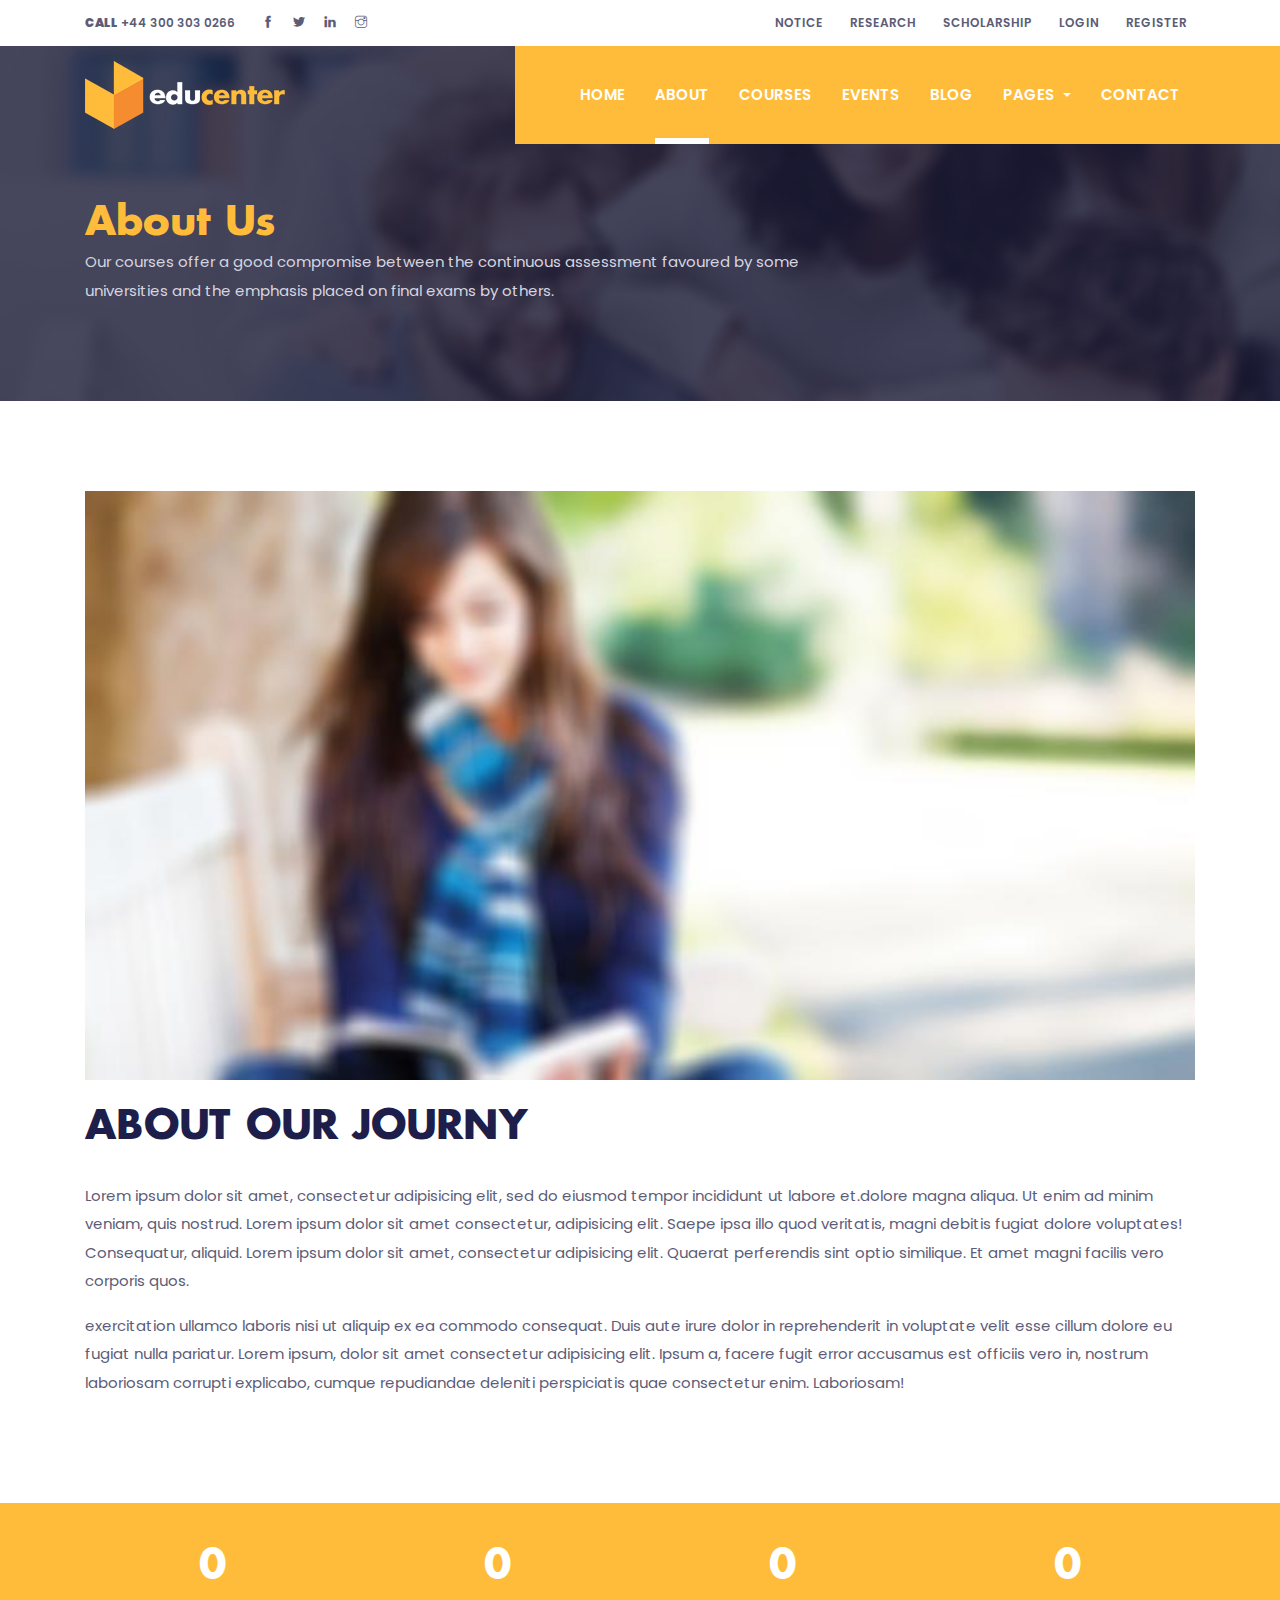
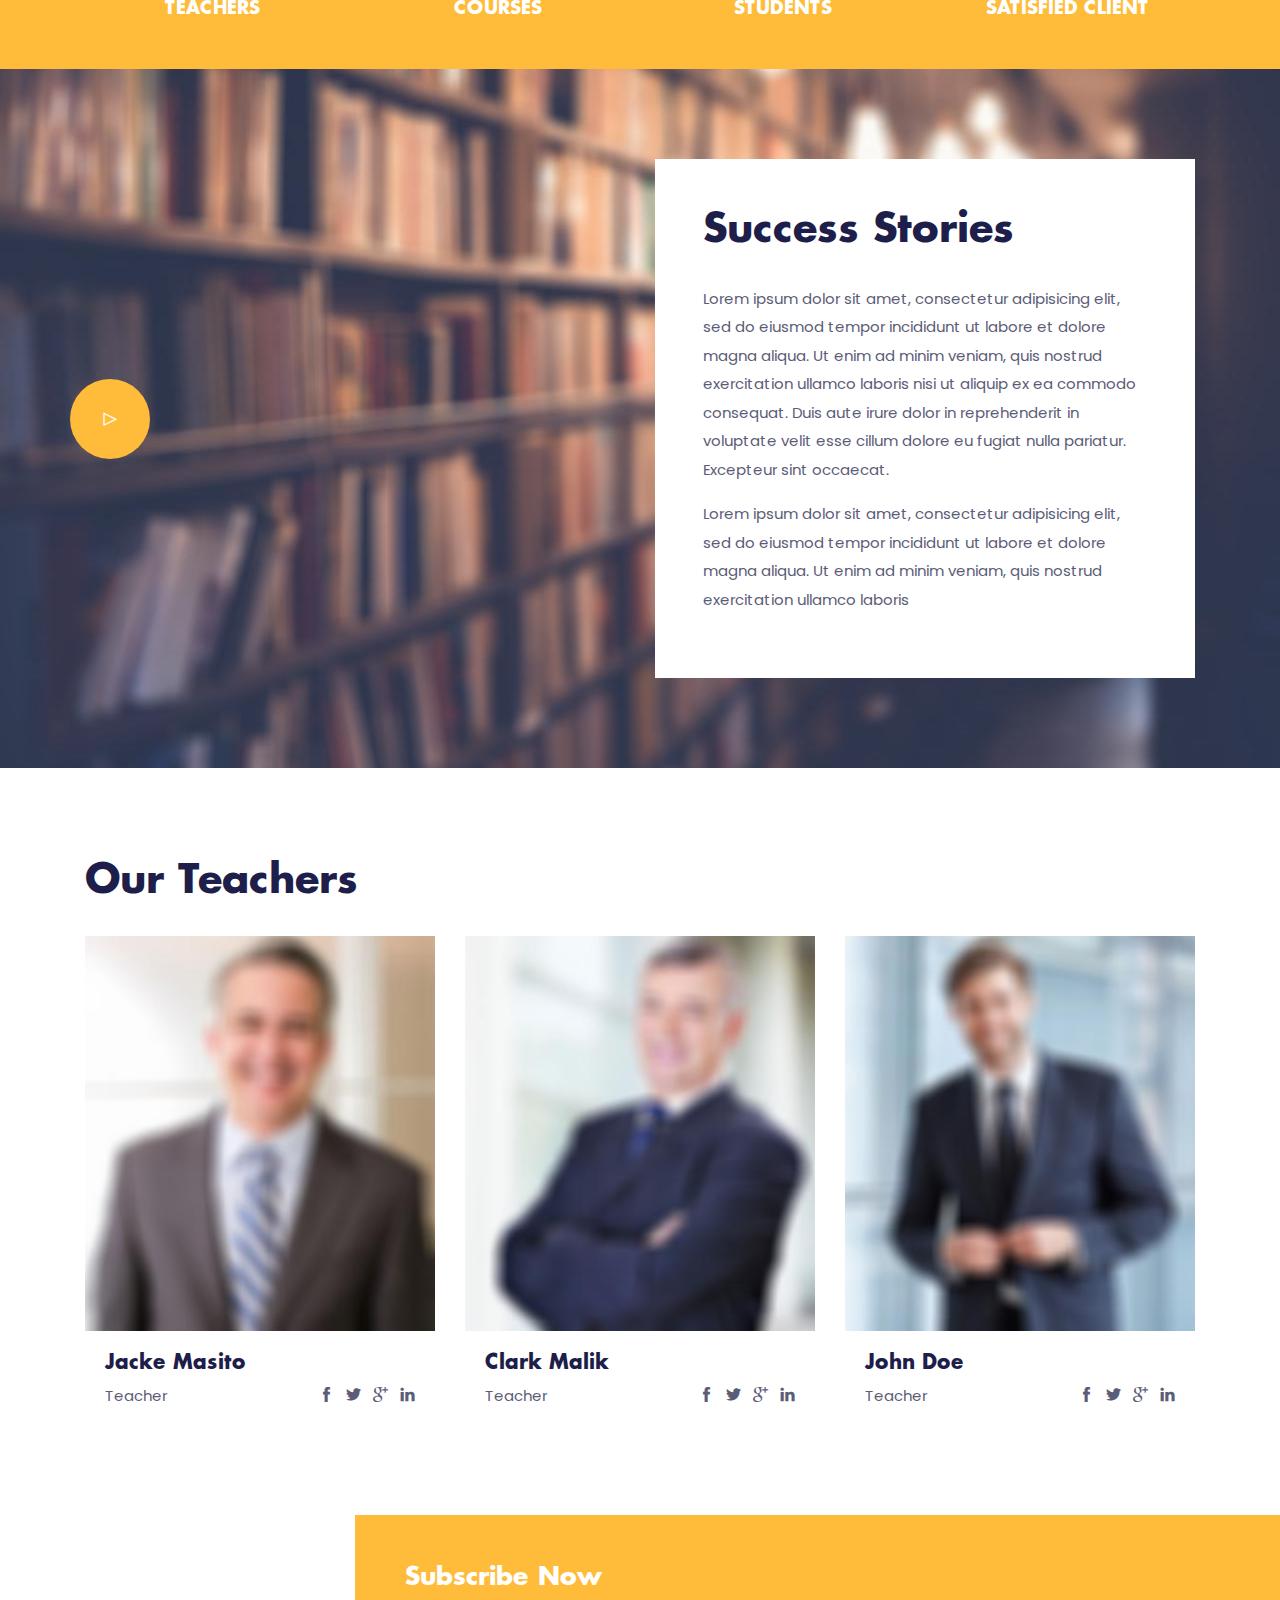
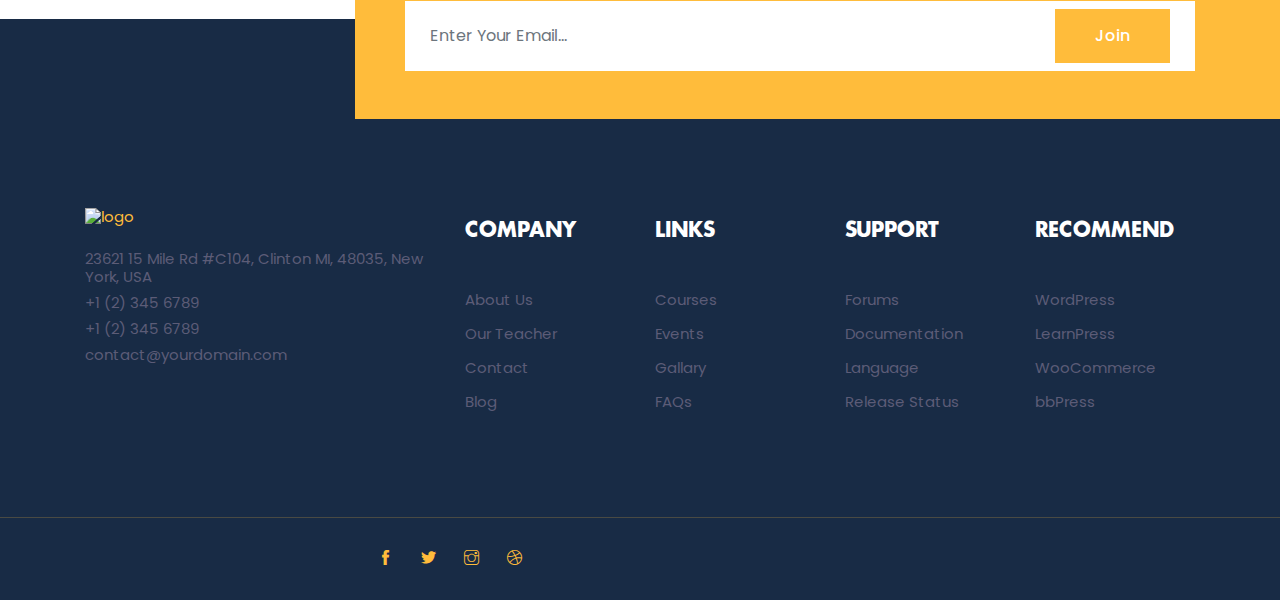
==== commit cc08c0db: "adding_about" ====
--- a/about.html
+++ b/about.html
@@ -24,7 +24,7 @@
   <link rel="stylesheet" href="/venobox.css">
 
   <!-- Main Stylesheet -->
-  <link href="css/style.css" rel="stylesheet">
+  <link href="/style.css" rel="stylesheet">
   
   <!--Favicon-->
   <link rel="shortcut icon" href="/favicon.ico" type="/x-icon">
@@ -66,7 +66,7 @@
   <div class="navigation w-100">
     <div class="container">
       <nav class="navbar navbar-expand-lg navbar-light p-0">
-        <a class="navbar-brand" href="index.html"><img src="images/logo.png" alt="logo"></a>
+        <a class="navbar-brand" href="index.html"><img src="/logo.png" alt="logo"></a>
         <button class="navbar-toggler rounded-0" type="button" data-toggle="collapse" data-target="#navigation"
           aria-controls="navigation" aria-expanded="false" aria-label="Toggle navigation">
           <span class="navbar-toggler-icon"></span>
--- a/themify-icons.css
+++ b/themify-icons.css
@@ -1,10 +1,10 @@
 @font-face {
   font-family: 'themify';
-  src: url('fonts/themify.eot?-fvbane');
-  src: url('fonts/themify.eot?#iefix-fvbane') format('embedded-opentype'),
-  url('fonts/themify.woff?-fvbane') format('woff'),
-  url('fonts/themify.ttf?-fvbane') format('truetype'),
-  url('fonts/themify.svg?-fvbane#themify') format('svg');
+  src: url('/themify.eot?-fvbane');
+  src: url('/themify.eot?#iefix-fvbane') format('embedded-opentype'),
+  url('/themify.woff?-fvbane') format('woff'),
+  url('/themify.ttf?-fvbane') format('truetype'),
+  url('/themify.svg?-fvbane#themify') format('svg');
   font-weight: normal;
   font-style: normal;
 }
--- a/style.css
+++ b/style.css
@@ -0,0 +1,1024 @@
+/*!------------------------------------------------------------------
+[MAIN STYLESHEET]
+
+PROJECT:	Project Name
+VERSION:	Versoin Number
+-------------------------------------------------------------------*/
+/*------------------------------------------------------------------
+[TABLE OF CONTENTS]
+-------------------------------------------------------------------*/
+/*  typography */
+@import url("https://fonts.googleapis.com/css?family=Poppins:300,400,500,600,700");
+@font-face {
+  font-family: 'futura-bold';
+  src: url("../Futura-Bold.woff") format("woff");
+  font-weight: normal;
+  font-style: normal;
+}
+
+body {
+  line-height: 1.2;
+  font-family: "Poppins", sans-serif;
+  -webkit-font-smoothing: antialiased;
+  font-size: 15px;
+  color: #5c5c77;
+}
+
+p, .paragraph {
+  font-weight: 400;
+  color: #5c5c77;
+  font-size: 15px;
+  line-height: 1.9;
+  font-family: "Poppins", sans-serif;
+}
+
+h1, h2, h3, h4, h5, h6 {
+  color: #1e1e4b;
+  font-family: "futura-bold";
+  font-weight: 700;
+  line-height: 1.2;
+}
+
+h1, .h1 {
+  font-size: 60px;
+}
+
+@media (max-width: 575px) {
+  h1, .h1 {
+    font-size: 45px;
+  }
+}
+
+h2, .h2 {
+  font-size: 40px;
+}
+
+@media (max-width: 575px) {
+  h2, .h2 {
+    font-size: 30px;
+  }
+}
+
+h3, .h3 {
+  font-size: 25px;
+}
+
+@media (max-width: 575px) {
+  h3, .h3 {
+    font-size: 20px;
+  }
+}
+
+h4, .h4 {
+  font-size: 20px;
+}
+
+@media (max-width: 575px) {
+  h4, .h4 {
+    font-size: 18px;
+  }
+}
+
+h5, .h5 {
+  font-size: 18px;
+}
+
+@media (max-width: 575px) {
+  h5, .h5 {
+    font-size: 16px;
+  }
+}
+
+h6, .h6 {
+  font-size: 16px;
+}
+
+@media (max-width: 575px) {
+  h6, .h6 {
+    font-size: 14px;
+  }
+}
+
+/* Button style */
+.btn {
+  font-size: 16px;
+  font-family: "Poppins", sans-serif;
+  text-transform: capitalize;
+  padding: 15px 40px;
+  border-radius: 0;
+  font-weight: 500;
+  border: 0;
+  position: relative;
+  z-index: 1;
+  transition: .2s ease;
+  overflow: hidden;
+}
+
+.btn::before {
+  position: absolute;
+  content: "";
+  height: 80%;
+  width: 100%;
+  left: 0;
+  bottom: 10%;
+  z-index: -1;
+  transition: -webkit-transform .2s ease-in-out;
+  transition: transform .2s ease-in-out;
+  transition: transform .2s ease-in-out, -webkit-transform .2s ease-in-out;
+  -webkit-transform-origin: top;
+          transform-origin: top;
+  -webkit-transform: scaleY(0);
+          transform: scaleY(0);
+}
+
+.btn:focus {
+  outline: 0;
+  box-shadow: none !important;
+}
+
+.btn:active {
+  box-shadow: none;
+}
+
+.btn:hover::before {
+  -webkit-transform: scaleY(1);
+          transform: scaleY(1);
+  -webkit-transform-origin: bottom;
+          transform-origin: bottom;
+}
+
+.btn-sm {
+  font-size: 14px;
+  padding: 10px 35px;
+}
+
+.btn-xs {
+  font-size: 12px;
+  padding: 5px 15px;
+}
+
+.btn-primary {
+  background: #ffbc3b;
+  color: #fff;
+}
+
+.btn-primary::before {
+  background: #fff;
+}
+
+.btn-primary:active {
+  background: #ffbc3b !important;
+  color: #ffbc3b;
+}
+
+.btn-primary:active::before {
+  height: 80%;
+}
+
+.btn-primary:hover {
+  background: #ffab08;
+  color: #ffbc3b;
+}
+
+.btn-primary:not(:disabled):not(.disabled).active,
+.btn-primary:not(:disabled):not(.disabled):active,
+.show > .btn-primary.dropdown-toggle {
+  color: #fff;
+  background-color: #ffab08;
+  border-color: #ffab08;
+}
+
+.btn-secondary {
+  background: #fff;
+  color: #ffbc3b;
+  border: 1px solid #fff;
+}
+
+.btn-secondary::before {
+  background: #ffbc3b;
+}
+
+.btn-secondary:active {
+  background: #ffbc3b;
+  color: #fff;
+  border: 1px solid #fff;
+}
+
+.btn-secondary:hover {
+  background: #fff;
+  color: #fff;
+  border: 1px solid #fff;
+}
+
+.btn-primary-outline {
+  border: 1px solid #ffbc3b;
+  color: #ffbc3b;
+  background: transparent;
+}
+
+.btn-primary-outline::before {
+  background: #fff;
+}
+
+.btn-primary-outline:hover {
+  background: #ffbc3b;
+  color: #ffbc3b;
+}
+
+.btn-primary-outline:active {
+  background: #ffbc3b;
+  color: #fff;
+}
+
+body {
+  background-color: #fff;
+  overflow-x: hidden;
+}
+
+::-moz-selection {
+  background: #ffcd6e;
+  color: #fff;
+}
+
+::selection {
+  background: #ffcd6e;
+  color: #fff;
+}
+
+/* preloader */
+.preloader {
+  position: fixed;
+  top: 0;
+  left: 0;
+  right: 0;
+  bottom: 0;
+  background-color: #fff;
+  z-index: 999;
+  display: flex;
+  align-items: center;
+  justify-content: center;
+}
+
+ol,
+ul {
+  list-style-type: none;
+  margin: 0px;
+}
+
+img {
+  vertical-align: middle;
+  border: 0;
+}
+
+a {
+  color: #ffbc3b;
+}
+
+a,
+a:hover,
+a:focus {
+  text-decoration: none;
+}
+
+a,
+button,
+select {
+  cursor: pointer;
+  transition: .2s ease;
+}
+
+a:focus,
+button:focus,
+select:focus {
+  outline: 0;
+}
+
+a:hover {
+  color: #ffbc3b;
+}
+
+a.text-primary:hover {
+  color: #ffbc3b !important;
+}
+
+a.text-light:hover {
+  color: #ffbc3b !important;
+}
+
+h4 {
+  transition: .2s ease;
+}
+
+a h4:hover {
+  color: #ffbc3b;
+}
+
+.slick-slide {
+  outline: 0;
+}
+
+.section {
+  padding-top: 90px;
+  padding-bottom: 90px;
+}
+
+.section-sm {
+  padding-top: 40px;
+  padding-bottom: 40px;
+}
+
+.section-title {
+  margin-bottom: 30px;
+}
+
+.bg-cover {
+  background-size: cover;
+  background-position: center center;
+  background-repeat: no-repeat;
+}
+
+.border-primary {
+  border-color: #ededf1 !important;
+}
+
+/* overlay */
+.overlay {
+  position: relative;
+}
+
+.overlay::before {
+  position: absolute;
+  content: '';
+  height: 100%;
+  width: 100%;
+  top: 0;
+  left: 0;
+  background: #1a1a37;
+  opacity: .8;
+}
+
+.outline-0 {
+  outline: 0 !important;
+}
+
+.d-unset {
+  display: unset !important;
+}
+
+.bg-primary {
+  background: #ffbc3b !important;
+}
+
+.bg-secondary {
+  background: #1a1a37 !important;
+}
+
+.bg-gray {
+  background: #f8f8f8;
+}
+
+.text-primary {
+  color: #ffbc3b !important;
+}
+
+.text-color {
+  color: #5c5c77;
+}
+
+.text-light {
+  color: #8585a4 !important;
+}
+
+.text-lighten {
+  color: #d6d6e0 !important;
+}
+
+.text-muted {
+  color: #b5b5b7 !important;
+}
+
+.text-dark {
+  color: #1e1e4b !important;
+}
+
+.font-secondary {
+  font-family: "futura-bold";
+}
+
+.mb-10 {
+  margin-bottom: 10px !important;
+}
+
+.mb-20 {
+  margin-bottom: 20px !important;
+}
+
+.mb-30 {
+  margin-bottom: 30px !important;
+}
+
+.mb-40 {
+  margin-bottom: 40px !important;
+}
+
+.mb-50 {
+  margin-bottom: 50px !important;
+}
+
+.mb-60 {
+  margin-bottom: 60px !important;
+}
+
+.mb-70 {
+  margin-bottom: 70px !important;
+}
+
+.mb-80 {
+  margin-bottom: 80px !important;
+}
+
+.mb-90 {
+  margin-bottom: 90px !important;
+}
+
+.mb-100 {
+  margin-bottom: 100px !important;
+}
+
+.pl-150 {
+  padding-left: 150px;
+}
+
+.zindex-1 {
+  z-index: 1;
+}
+
+.overflow-hidden {
+  overflow: hidden;
+}
+
+.vertical-align-middle {
+  vertical-align: middle;
+}
+
+.icon-md {
+  font-size: 36px;
+}
+
+/* page title */
+.page-title-section {
+  padding: 200px 0 80px;
+}
+
+.custom-breadcrumb li.nasted {
+  position: relative;
+  padding-left: 25px;
+}
+
+.custom-breadcrumb li.nasted::before {
+  position: absolute;
+  font-family: "themify";
+  content: "\e649";
+  font-size: 20px;
+  top: 50%;
+  left: -5px;
+  color: #fff;
+  -webkit-transform: translateY(-50%);
+          transform: translateY(-50%);
+}
+
+/* /page title */
+.list-styled {
+  padding-left: 25px;
+}
+
+.list-styled li {
+  position: relative;
+  margin-bottom: 15px;
+}
+
+.list-styled li::before {
+  position: absolute;
+  content: "";
+  height: 10px;
+  width: 10px;
+  border-radius: 50%;
+  background: #ffbc3b;
+  left: -25px;
+  top: 5px;
+}
+
+textarea.form-control {
+  height: 200px;
+  padding: 20px;
+}
+
+#map_canvas {
+  height: 500px;
+}
+
+.top-header {
+  font-size: 12px;
+  transition: -webkit-transform .2s ease;
+  transition: transform .2s ease;
+  transition: transform .2s ease, -webkit-transform .2s ease;
+  -webkit-transform-origin: top;
+          transform-origin: top;
+  font-weight: 600;
+}
+
+.top-header.hide {
+  -webkit-transform: scaleY(0);
+          transform: scaleY(0);
+  -webkit-transform-origin: top;
+          transform-origin: top;
+}
+
+@media (max-width: 991px) {
+  .header {
+    position: static !important;
+    background: #1a1a37;
+  }
+}
+
+.navigation {
+  background-image: linear-gradient(to right, transparent 50%, #ffbc3b 50%);
+  transition: .2s ease;
+}
+
+@media (max-width: 575px) {
+  .navigation {
+    background-image: linear-gradient(to right, transparent 70%, #ffbc3b 30%);
+  }
+}
+
+.navbar-nav {
+  padding-left: 50px;
+  background: #ffbc3b;
+}
+
+@media (max-width: 991px) {
+  .navbar-nav {
+    padding-left: 0;
+  }
+}
+
+.nav-bg {
+  background-color: #1a1a37;
+  margin-top: -46px;
+}
+
+.nav-item {
+  margin: 0 15px;
+  position: relative;
+}
+
+.nav-item .nav-link {
+  text-transform: uppercase;
+  font-weight: 600;
+}
+
+.nav-item::before {
+  position: absolute;
+  left: 0;
+  bottom: 0;
+  height: 6px;
+  width: 100%;
+  content: "";
+  background: #fff;
+  -webkit-transform: scaleY(0);
+          transform: scaleY(0);
+  -webkit-transform-origin: top;
+          transform-origin: top;
+  transition: -webkit-transform .3s ease;
+  transition: transform .3s ease;
+  transition: transform .3s ease, -webkit-transform .3s ease;
+}
+
+.nav-item:hover::before, .nav-item.active::before {
+  -webkit-transform: scaleY(1);
+          transform: scaleY(1);
+  -webkit-transform-origin: bottom;
+          transform-origin: bottom;
+}
+
+.navbar-light .navbar-nav .nav-link {
+  color: #fff;
+}
+
+link:focus,
+.navbar-light .navbar-nav .nav-link:hover {
+  color: #fff;
+}
+
+.navbar-light .navbar-nav .active > .nav-link,
+.navbar-light .navbar-nav .nav-link.active,
+.navbar-light .navbar-nav .nav-link.show,
+.navbar-light .navbar-nav .show > .nav-link {
+  color: #fff;
+}
+
+.navbar-expand-lg .navbar-nav .nav-link {
+  padding: 40px 0px;
+}
+
+@media (max-width: 991px) {
+  .navbar-expand-lg .navbar-nav .nav-link {
+    padding: 20px;
+  }
+}
+
+.sticky {
+  position: fixed;
+  top: 0;
+  width: 100%;
+  z-index: 10;
+  background: #fff;
+  box-shadow: 0 2px 5px #0000000d;
+}
+
+.navbar .dropdown:hover .dropdown-menu {
+  visibility: visible;
+  opacity: 1;
+  -webkit-transform: translateY(0);
+          transform: translateY(0);
+}
+
+.navbar .dropdown-menu {
+  box-shadow: 0px 3px 9px 0px rgba(0, 0, 0, 0.12);
+  border-bottom: 5px solid #ffbc3b;
+  padding: 15px;
+  top: 96px;
+  border-radius: 0;
+  display: block;
+  visibility: hidden;
+  transition: .3s ease;
+  opacity: 0;
+  -webkit-transform: translateY(20px);
+          transform: translateY(20px);
+  background: #fff;
+}
+
+@media (max-width: 991px) {
+  .navbar .dropdown-menu {
+    display: none;
+    opacity: 1;
+    visibility: visible;
+    -webkit-transform: translateY(0);
+            transform: translateY(0);
+    -webkit-transform-origin: unset;
+            transform-origin: unset;
+  }
+}
+
+.navbar .dropdown-menu.view {
+  visibility: visible !important;
+  opacity: 1;
+  -webkit-transform: translateY(0);
+          transform: translateY(0);
+}
+
+@media (max-width: 991px) {
+  .navbar .dropdown-menu.view {
+    display: block;
+  }
+}
+
+.navbar .dropdown-menu.show {
+  visibility: hidden;
+}
+
+@media (max-width: 991px) {
+  .navbar .dropdown-menu.show {
+    visibility: visible;
+    display: block;
+  }
+}
+
+.navbar .dropdown-item {
+  position: relative;
+  color: #1e1e4b;
+  transition: .2s ease;
+  font-family: "Poppins", sans-serif;
+}
+
+@media (max-width: 991px) {
+  .navbar .dropdown-item {
+    text-align: center;
+  }
+}
+
+.navbar .dropdown-item:not(:last-child) {
+  margin-bottom: 10px;
+}
+
+.navbar .dropdown-item:hover {
+  color: #ffbc3b;
+  background: transparent;
+}
+
+.hero-section {
+  padding: 250px 0 290px;
+}
+
+.hero-slider .prevArrow,
+.hero-slider .nextArrow {
+  position: absolute;
+  bottom: -123px;
+  z-index: 9;
+  padding: 15px;
+  color: rgba(255, 255, 255, 0.5);
+  border: 0;
+  font-size: 30px;
+  transition: all linear .2s;
+  background: transparent;
+}
+
+.hero-slider .prevArrow:focus,
+.hero-slider .nextArrow:focus {
+  outline: 0;
+}
+
+.hero-slider .prevArrow:hover,
+.hero-slider .nextArrow:hover {
+  color: #ffbc3b;
+}
+
+.hero-slider .prevArrow {
+  right: 60px;
+}
+
+.hero-slider .nextArrow {
+  right: 0;
+}
+
+.hero-slider .slick-dots {
+  position: absolute;
+  left: 0;
+  bottom: -100px;
+  padding-left: 0;
+}
+
+.hero-slider .slick-dots li {
+  display: inline-block;
+  margin: 0 6px;
+}
+
+.hero-slider .slick-dots li.slick-active button {
+  background: #ffbc3b;
+}
+
+.hero-slider .slick-dots li button {
+  color: transparent;
+  padding: 0;
+  overflow: hidden;
+  height: 10px;
+  width: 10px;
+  background: rgba(255, 255, 255, 0.5);
+  border: 0;
+  outline: 0;
+}
+
+/* banner feature */
+.feature-icon {
+  font-size: 50px;
+  color: #ffbc3b;
+  display: inline-block;
+}
+
+.feature-blocks {
+  margin-top: -100px;
+  padding-left: 70px;
+  padding-top: 80px;
+  padding-right: 30%;
+}
+
+@media (max-width: 1400px) {
+  .feature-blocks {
+    padding-right: 10%;
+  }
+}
+
+@media (max-width: 1200px) {
+  .feature-blocks {
+    padding-right: 50px;
+    padding-left: 50px;
+    padding-top: 30px;
+  }
+  .feature-blocks h3 {
+    font-size: 20px;
+  }
+}
+
+@media (max-width: 991px) {
+  .feature-blocks {
+    margin-top: 0;
+    padding: 50px;
+  }
+  .feature-blocks h3 {
+    font-size: 25px;
+  }
+}
+
+/* /banner feature */
+/* course */
+.card-btn {
+  font-size: 12px;
+  padding: 5px 10px;
+}
+
+.flex-basis-33 {
+  flex-basis: 33.3333%;
+}
+
+.hover-shadow {
+  transition: .3s ease;
+}
+
+.hover-shadow:hover {
+  box-shadow: 0px 4px 25px 0px rgba(27, 39, 71, 0.15);
+}
+
+/* /course */
+/* success story */
+.success-video {
+  min-height: 300px;
+}
+
+.success-video .play-btn {
+  position: absolute;
+  top: 50%;
+  left: 0;
+  -webkit-transform: translateY(-50%);
+          transform: translateY(-50%);
+}
+
+@media (max-width: 767px) {
+  .success-video .play-btn {
+    left: 50%;
+    -webkit-transform: translate(-50%, -50%);
+            transform: translate(-50%, -50%);
+  }
+}
+
+.play-btn {
+  display: inline-block;
+  height: 80px;
+  width: 80px;
+  border-radius: 50%;
+  background: #ffbc3b;
+  color: #fff;
+  font-size: 20px;
+  text-align: center;
+}
+
+.play-btn i {
+  line-height: 80px;
+}
+
+.play-btn::before {
+  position: absolute;
+  content: "";
+  height: 0;
+  width: 0;
+  -webkit-transform: translate(-50%, -50%);
+          transform: translate(-50%, -50%);
+  background: #fff;
+  border-radius: 50%;
+  top: 50%;
+  left: 50%;
+  z-index: -2;
+  transition: .3s ease;
+  transition-delay: .2s;
+}
+
+.play-btn::after {
+  position: absolute;
+  content: "";
+  height: 80%;
+  width: 80%;
+  -webkit-transform: translate(-50%, -50%);
+          transform: translate(-50%, -50%);
+  background: #ffbc3b;
+  border-radius: 50%;
+  top: 50%;
+  left: 50%;
+  z-index: -1;
+  transition: .3s ease;
+}
+
+.play-btn:hover::before {
+  height: 80%;
+  width: 80%;
+  transition-delay: 0s;
+}
+
+.play-btn:hover::after {
+  height: 0;
+  width: 0;
+  transition: 0s ease;
+}
+
+/* /success story */
+/* events */
+.card-date {
+  position: absolute;
+  background: #ffbc3b;
+  font-family: "futura-bold";
+  text-align: center;
+  padding: 10px;
+  color: #fff;
+  top: 0;
+  left: 0;
+  text-transform: uppercase;
+}
+
+.card-date span {
+  font-size: 40px;
+}
+
+/* /events */
+/* teacher */
+.teacher-info {
+  width: 70%;
+  bottom: 0;
+  right: 0;
+}
+
+/* /teacher */
+/* footer */
+.newsletter {
+  background-image: linear-gradient(to right, transparent 50%, #ffbc3b 50%);
+  margin-bottom: -100px;
+  position: relative;
+  z-index: 1;
+}
+
+.newsletter-block {
+  padding-left: 50px;
+}
+
+@media (max-width: 575px) {
+  .newsletter-block {
+    padding-left: 15px;
+  }
+}
+
+.input-wrapper {
+  position: relative;
+}
+
+.input-wrapper button {
+  position: absolute;
+  right: 25px;
+  top: 50%;
+  -webkit-transform: translateY(-50%);
+          transform: translateY(-50%);
+}
+
+.form-control {
+  height: 60px;
+  background: #fff;
+  border-radius: 0;
+  padding-left: 25px;
+}
+
+.form-control:focus {
+  border-color: #ffbc3b;
+  box-shadow: none;
+}
+
+.newsletter-block .form-control {
+  height: 70px;
+}
+
+.bg-footer {
+  background-color: #182b45;
+}
+
+.logo-footer {
+  margin-top: -20px;
+  display: inline-block;
+}
+
+.footer {
+  border-color: #494a43 !important;
+  padding-top: 200px;
+}
+
+/* /footer */
+.filter-controls li {
+  cursor: pointer;
+  transition: .1s ease;
+}
+
+.filter-controls li.mixitup-control-active {
+  font-weight: 600;
+  color: #ffbc3b;
+}
+
+.filter-controls li:hover {
+  color: #ffbc3b;
+}
+
+/*# sourceMappingURL=maps/style.css.map */
